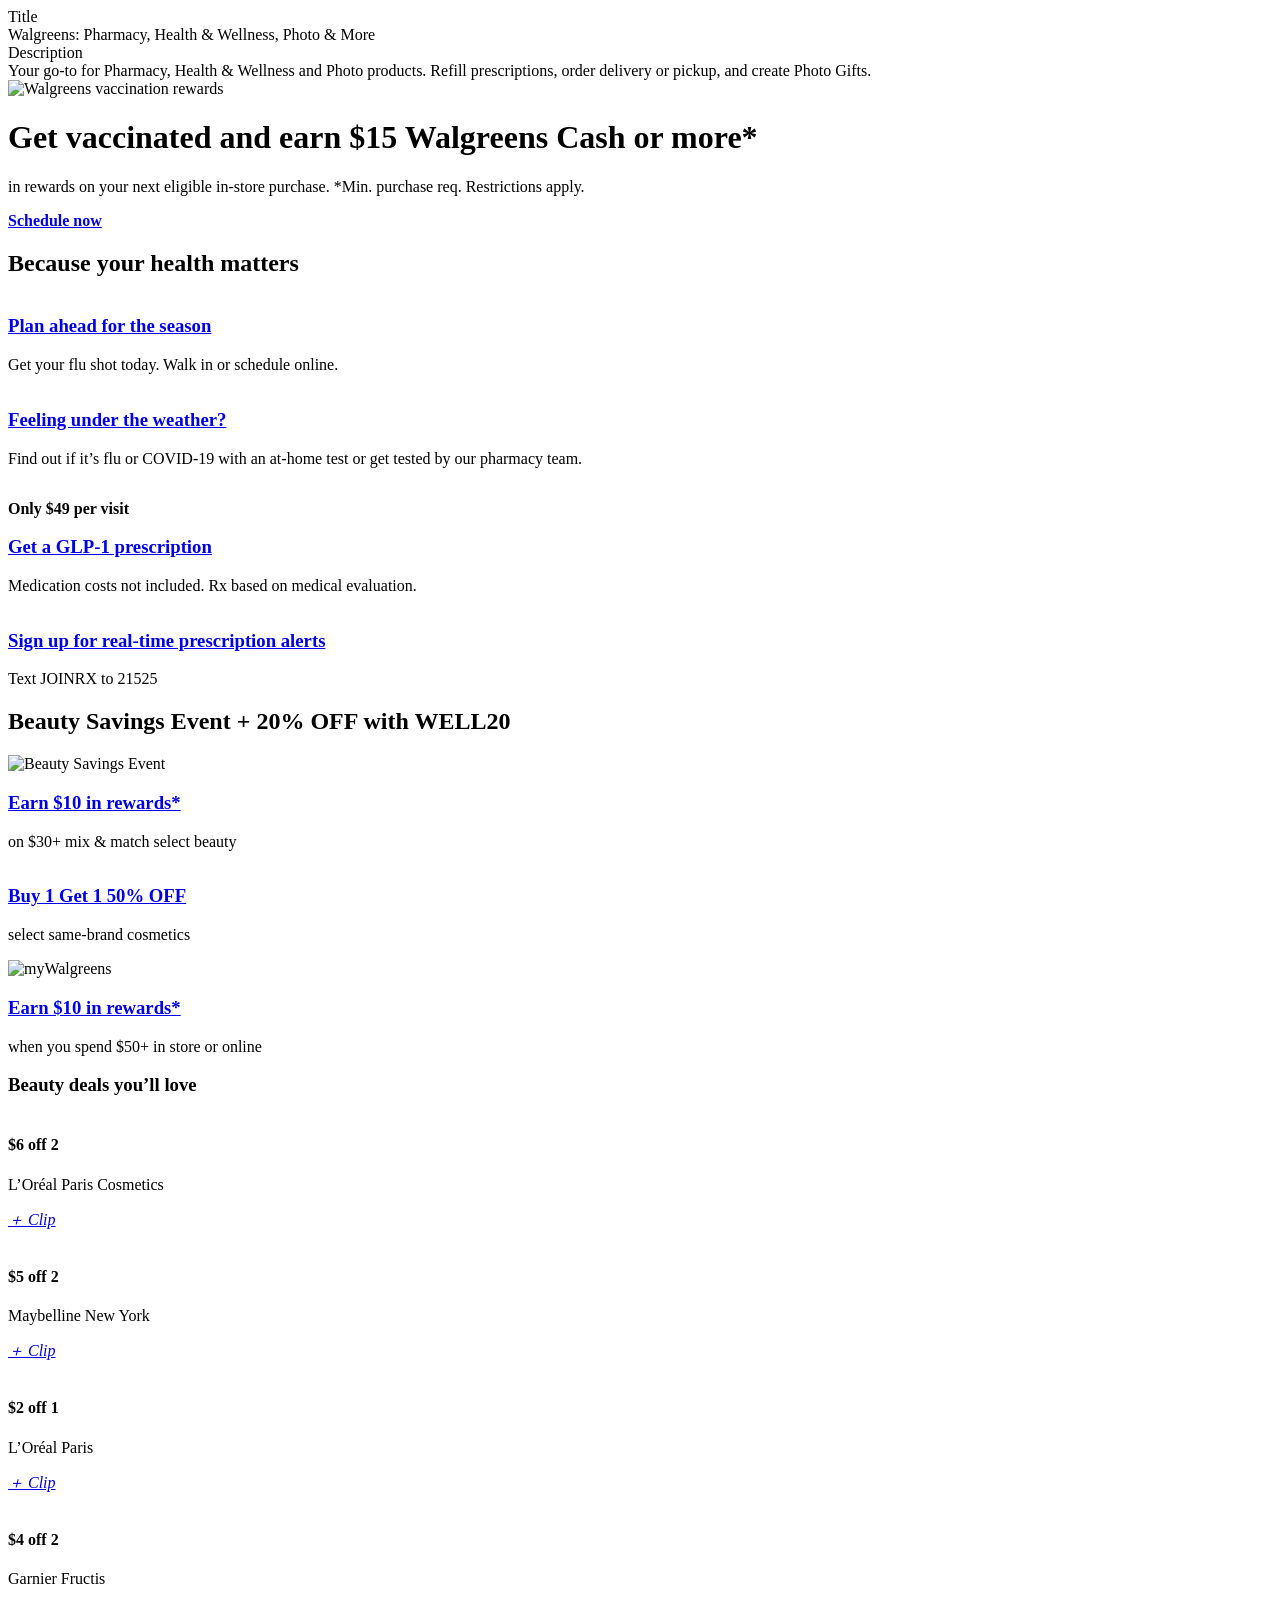
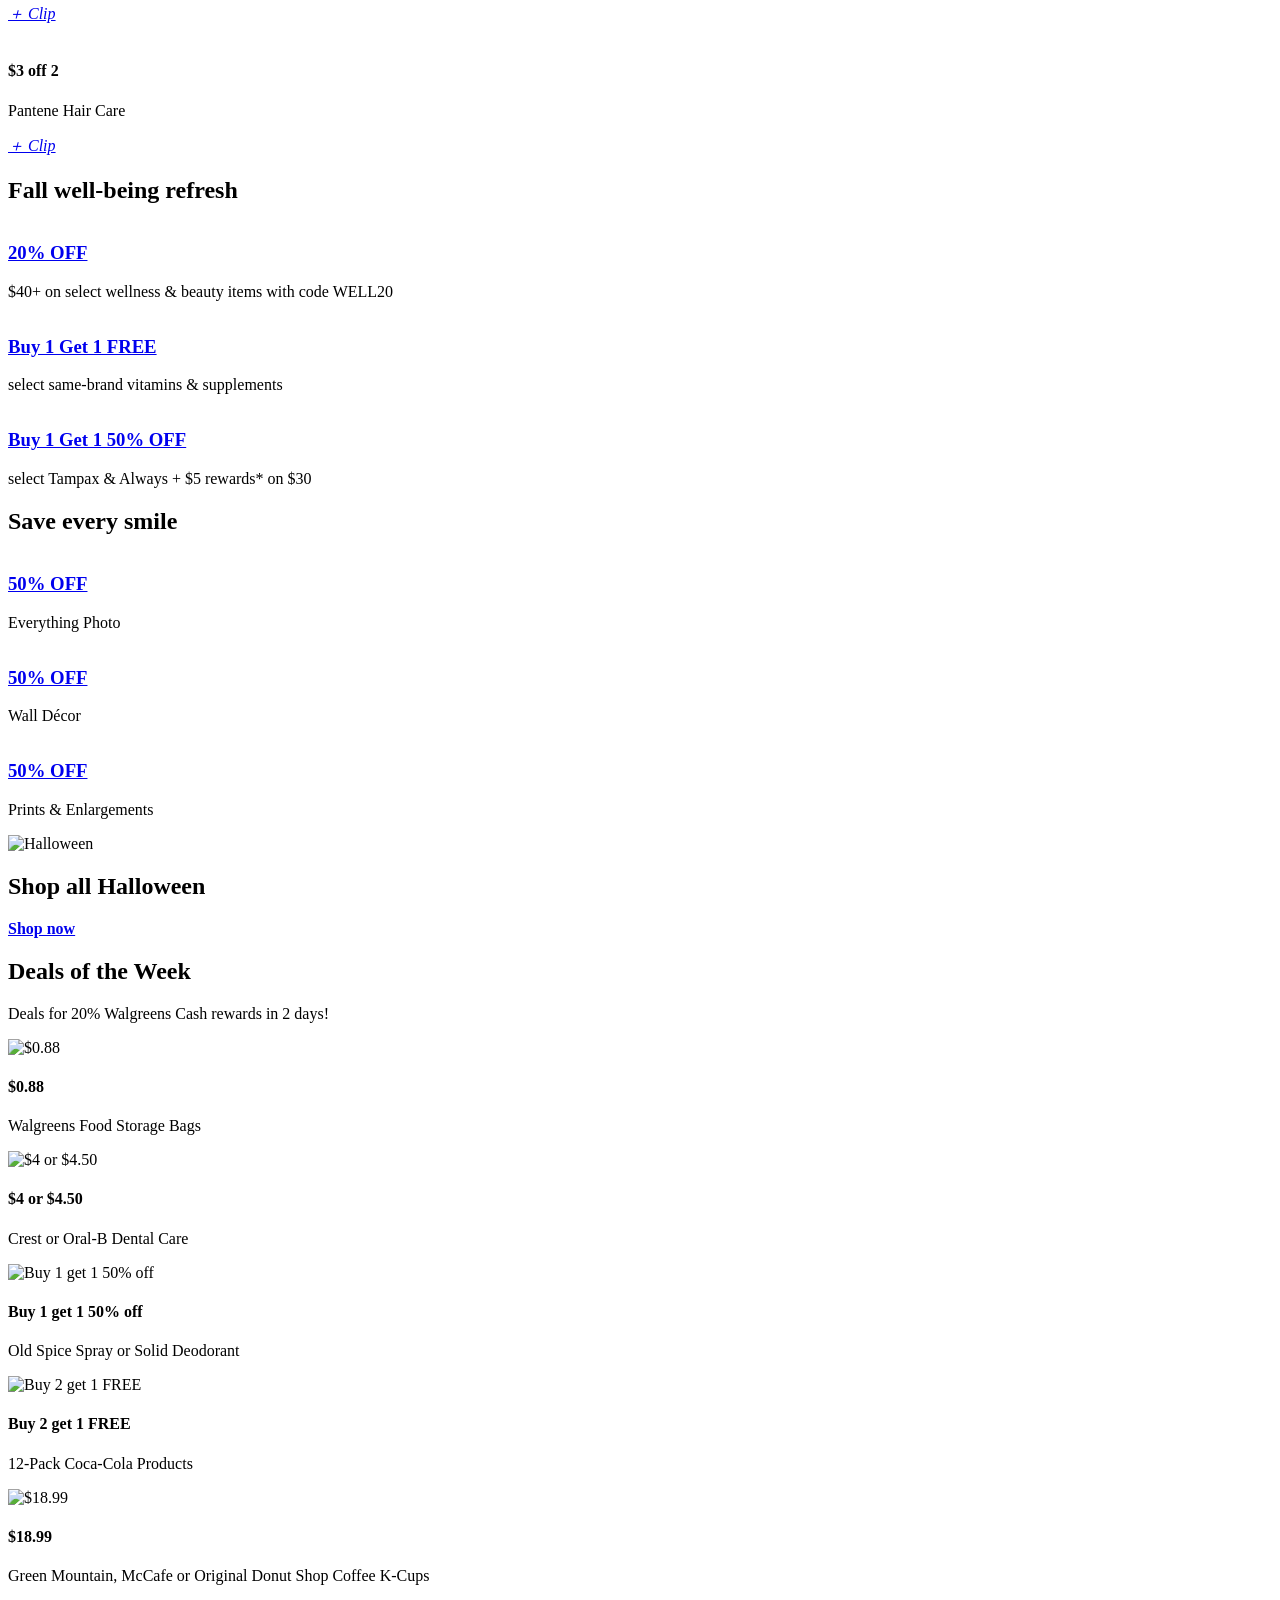
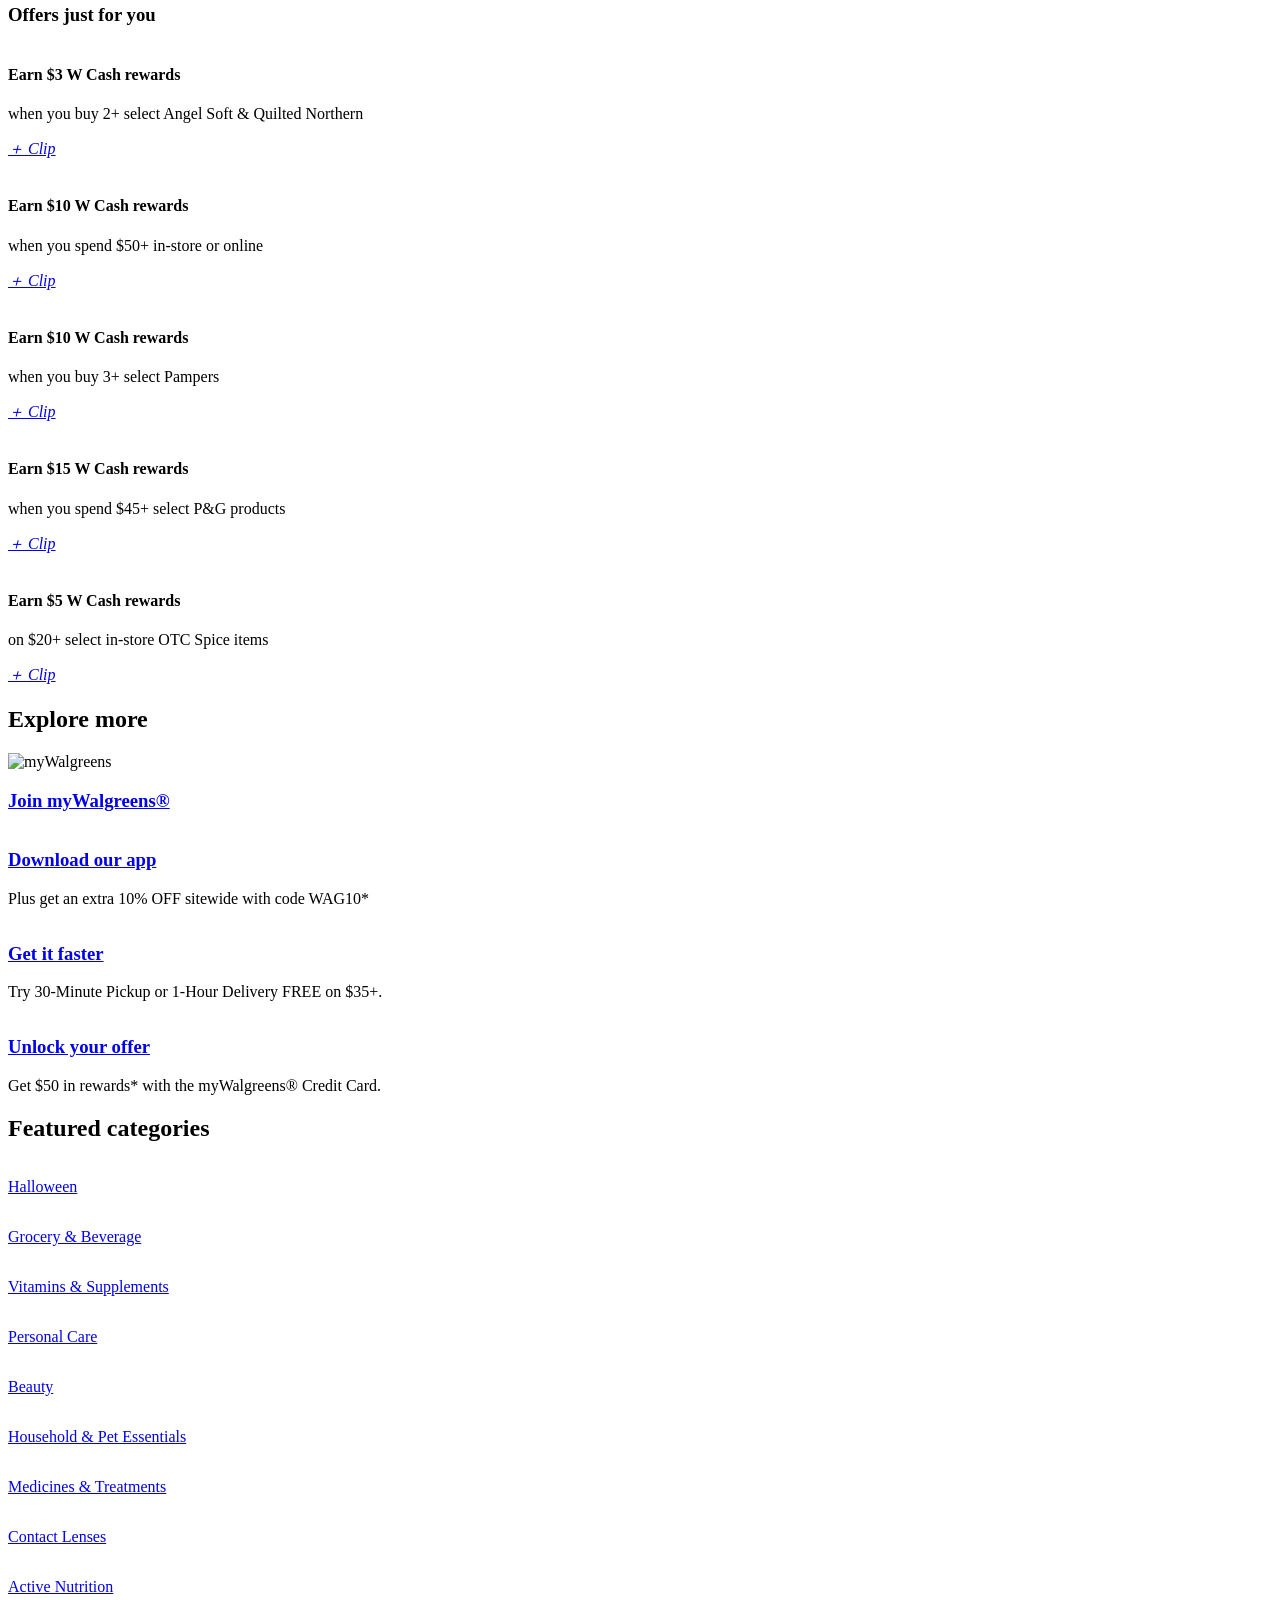
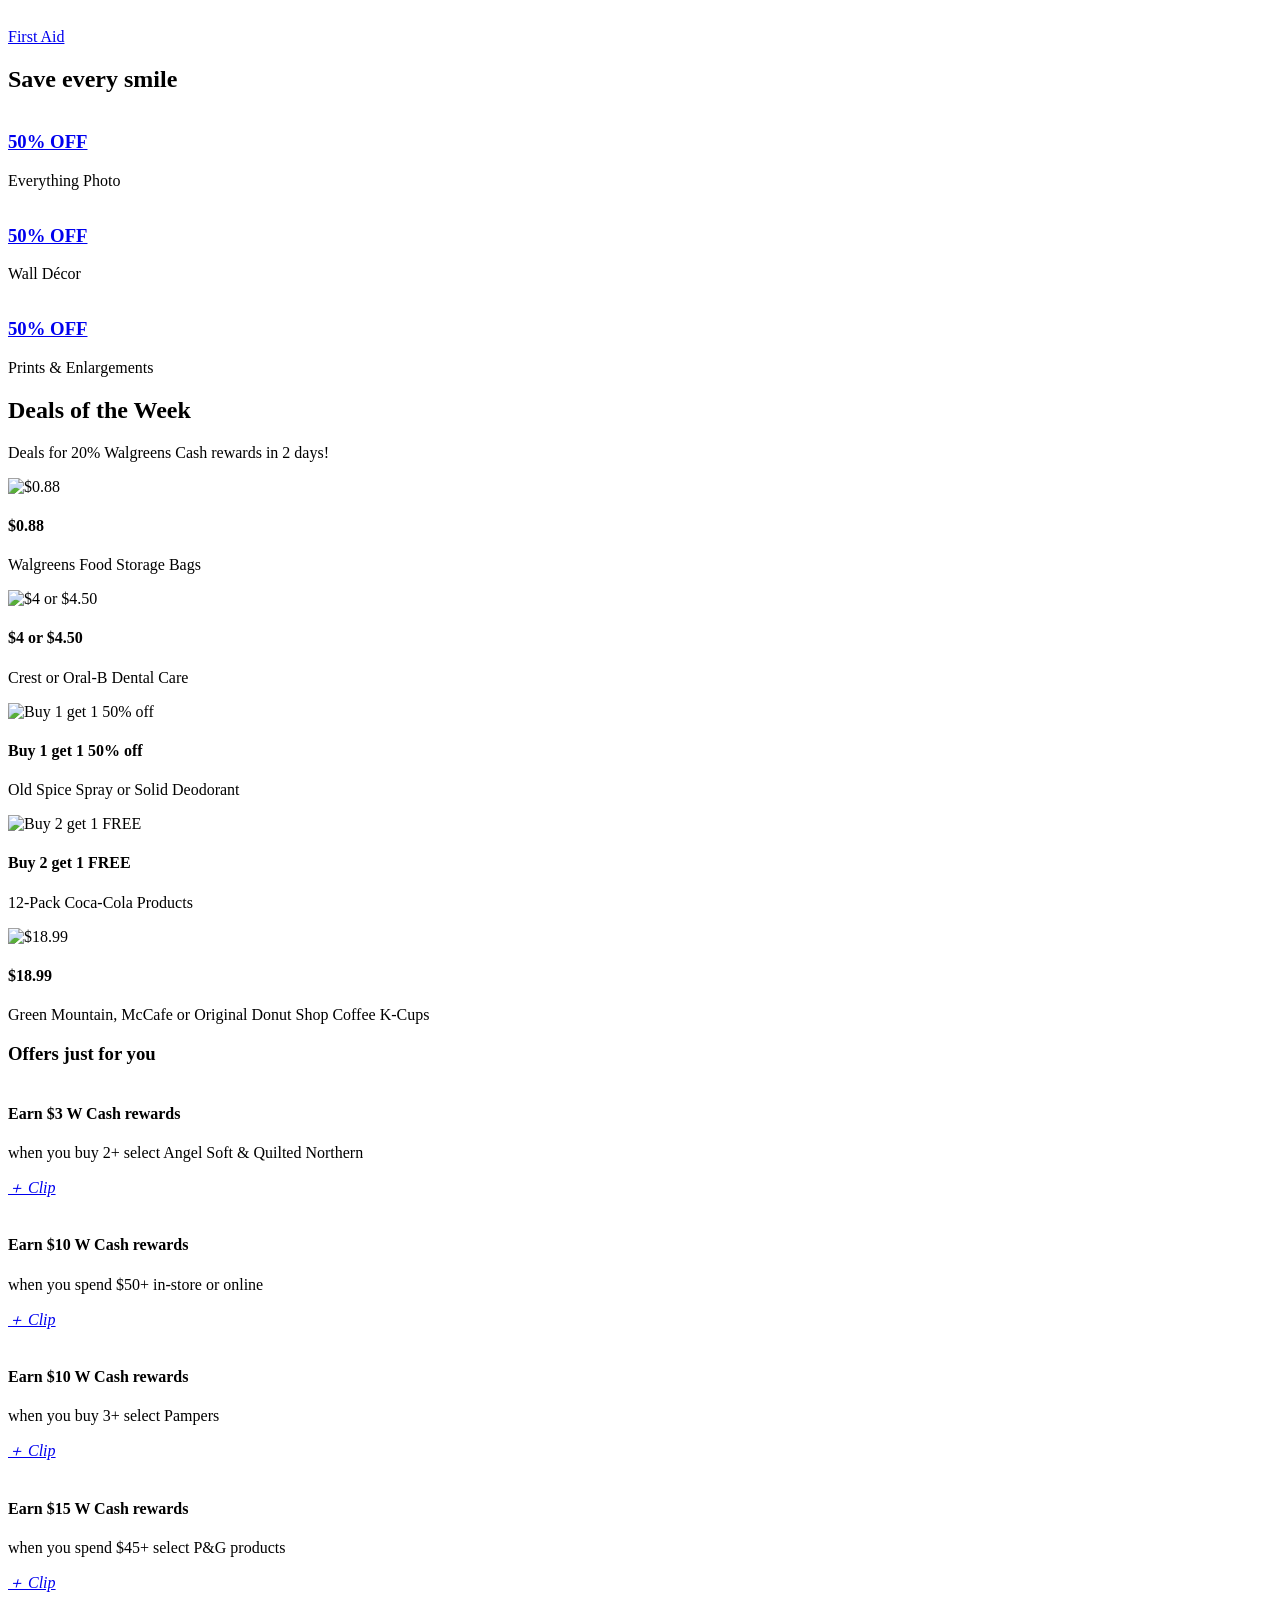
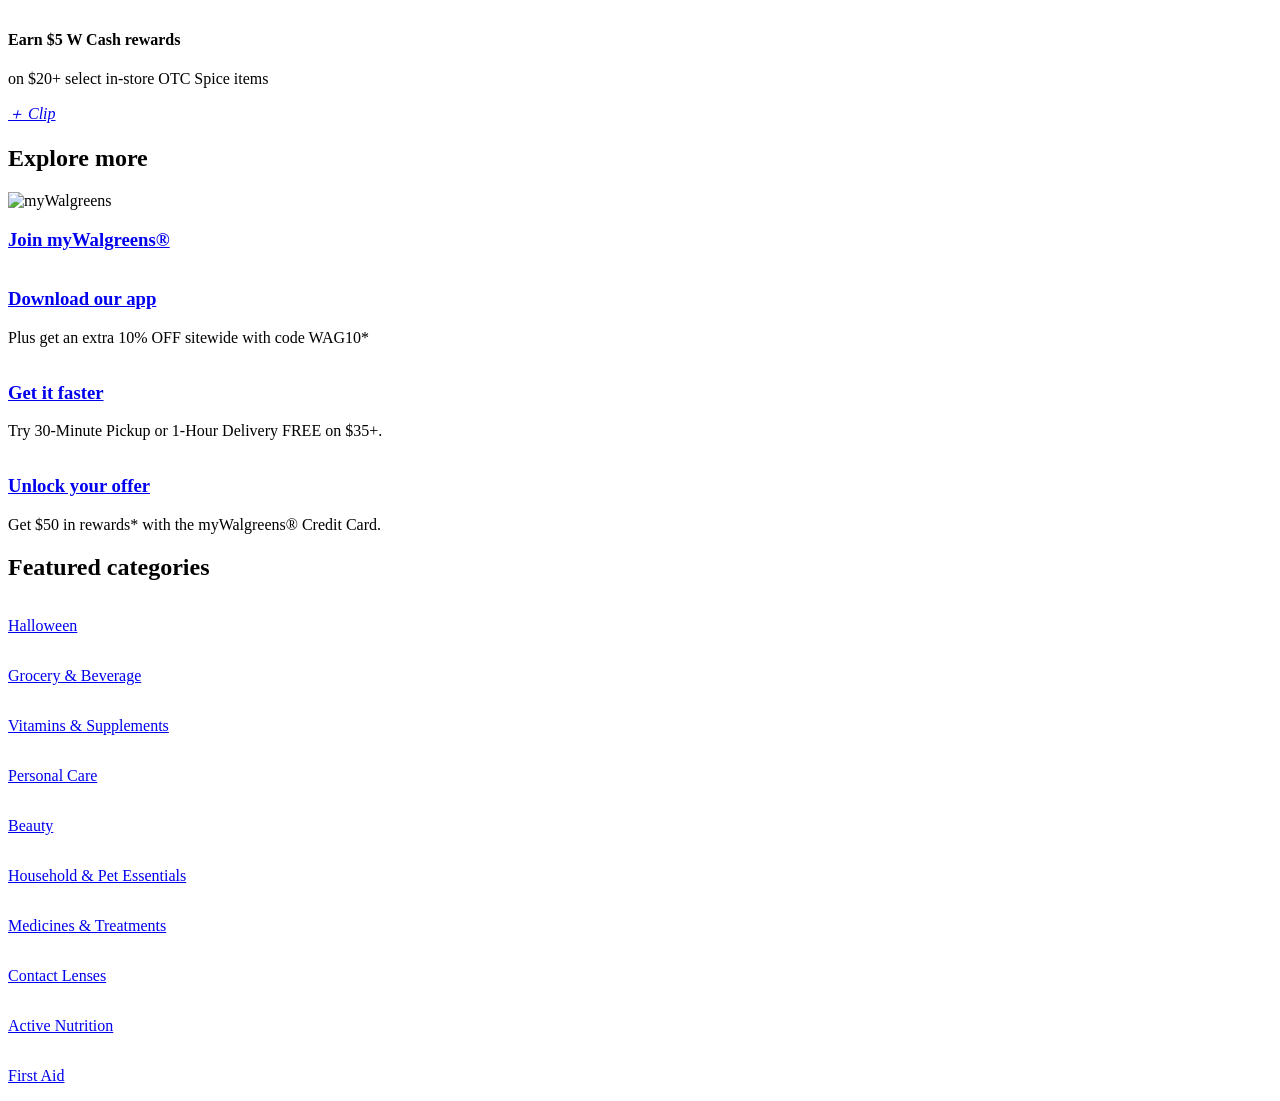
==== content/index.html @ ed449df2 "Build sanitized Walgreens EDS pilot Co-authored-by: Copilot <223556219+Copilot@users.noreply.github." ====
<body>
  <header></header>
  <main>
    <div>
      <div class="metadata">
        <div><div>Title</div><div>Walgreens: Pharmacy, Health &amp; Wellness, Photo &amp; More</div></div>
        <div><div>Description</div><div>Your go-to for Pharmacy, Health &amp; Wellness and Photo products. Refill prescriptions, order delivery or pickup, and create Photo Gifts.</div></div>
      </div>
    </div>
    <div>
      <div class="promo-banner">
        <div><div><img src="https://www.walgreens.com/content/dam/connectedassets/walgreens/us/en/homepage/image-renditions/20260823_HP_Vaccination_SlimInsetBanner.jpg" alt="Walgreens vaccination rewards"></div></div>
        <div><div><h1>Get vaccinated and earn $15 Walgreens Cash or more*</h1><p>in rewards on your next eligible in-store purchase. *Min. purchase req. Restrictions apply.</p><p><strong><a href="https://www.walgreens.com/findcare/schedule-vaccine">Schedule now</a></strong></p></div></div>
      </div>
    </div>
    <div>
      <h2>Because your health matters</h2>
      <div class="promo-cards">
        <div><div><img src="https://www.walgreens.com/content/dam/connectedassets/walgreens/us/en/homepage/image-renditions/20260830_HP_HealthModule_Image_Card1_4up.jpg" alt=""></div><div><h3><a href="https://www.walgreens.com/findcare/schedule-vaccine">Plan ahead for the season</a></h3><p>Get your flu shot today. Walk in or schedule online.</p></div></div>
        <div><div><img src="https://www.walgreens.com/content/dam/connectedassets/walgreens/us/en/homepage/image-renditions/20260830_HP_HealthModule_Image_Card2_4up.jpg" alt=""></div><div><h3><a href="https://www.walgreens.com/testandtreat/testing">Feeling under the weather?</a></h3><p>Find out if it’s flu or COVID-19 with an at-home test or get tested by our pharmacy team.</p></div></div>
        <div><div><img src="https://www.walgreens.com/content/dam/connectedassets/walgreens/us/en/homepage/image-renditions/20260830_HP_HealthModule_Image_Card3_4up.jpg" alt=""></div><div><p><strong>Only $49 per visit</strong></p><h3><a href="https://www.walgreens.com/topic/virtual-healthcare/weight-loss.jsp">Get a GLP-1 prescription</a></h3><p>Medication costs not included. Rx based on medical evaluation.</p></div></div>
        <div><div><img src="https://www.walgreens.com/content/dam/connectedassets/walgreens/us/en/homepage/image-renditions/20260830_HP_HealthModule_Image_Card4_4up.jpg" alt=""></div><div><h3><a href="https://www.walgreens.com/topic/pharmacy/text-alerts.jsp">Sign up for real-time prescription alerts</a></h3><p>Text JOINRX to 21525</p></div></div>
      </div>
    </div>
    <div class="deep">
      <h2>Beauty Savings Event + 20% OFF with WELL20</h2>
      <div class="promo-cards three">
        <div><div><img src="https://www.walgreens.com/content/dam/connectedassets/walgreens/us/en/homepage/image-renditions/20260908_HP_EnterpriseA_Image_Card1_AutoClip3up_Refresh.jpg" alt="Beauty Savings Event"></div><div><h3><a href="https://www.walgreens.com/store/c/productlist/N=20007726">Earn $10 in rewards*</a></h3><p>on $30+ mix &amp; match select beauty</p></div></div>
        <div><div><img src="https://www.walgreens.com/content/dam/connectedassets/walgreens/us/en/homepage/image-renditions/20260913_HP_EnterpriseA_Image_Card2_AutoClip3up.jpg" alt=""></div><div><h3><a href="https://www.walgreens.com/store/c/productlist/N=20007727">Buy 1 Get 1 50% OFF</a></h3><p>select same-brand cosmetics</p></div></div>
        <div><div><img src="https://www.walgreens.com/content/dam/connectedassets/walgreens/us/en/homepage/image-renditions/20260913_HP_EnterpriseA_Image_Card3_AutoClip3up.jpg" alt="myWalgreens"></div><div><h3><a href="https://www.walgreens.com/offers/offers.jsp?offerId=1000005385&amp;status=clip">Earn $10 in rewards*</a></h3><p>when you spend $50+ in store or online</p></div></div>
      </div>
      <h3>Beauty deals you’ll love</h3>
      <div class="product-rail">
        <div><div><img src="https://cdn.cpnscdn.com/static.coupons.com/ext/bussys/cpa/pod/26/241/6226241_897afcea-d107-42c0-a518-3e102fc4b4d7_high.jpg" alt=""></div><div><h4>$6 off 2</h4><p>L’Oréal Paris Cosmetics</p><p><em><a href="https://www.walgreens.com/store/c/productlist/N=20007726">＋ Clip</a></em></p></div></div>
        <div><div><img src="https://cdn.cpnscdn.com/static.coupons.com/ext/bussys/cpa/pod/19/671/6219671_690c1dd8-5deb-479c-afb6-797c16c3c8ef_high.jpg" alt=""></div><div><h4>$5 off 2</h4><p>Maybelline New York</p><p><em><a href="https://www.walgreens.com/store/c/productlist/N=20007726">＋ Clip</a></em></p></div></div>
        <div><div><img src="https://cdn.cpnscdn.com/static.coupons.com/ext/bussys/cpa/pod/19/991/6219991_99513232-27e5-4b68-91b7-82f9e5b1dc64_high.jpg" alt=""></div><div><h4>$2 off 1</h4><p>L’Oréal Paris</p><p><em><a href="https://www.walgreens.com/store/c/productlist/N=20007726">＋ Clip</a></em></p></div></div>
        <div><div><img src="https://cdn.cpnscdn.com/static.coupons.com/ext/bussys/cpa/pod/20/681/6220681_67bd5ec4-694c-4094-9551-3316ebeb2757_high.jpg" alt=""></div><div><h4>$4 off 2</h4><p>Garnier Fructis</p><p><em><a href="https://www.walgreens.com/store/c/productlist/N=20007726">＋ Clip</a></em></p></div></div>
        <div><div><img src="https://cdn.cpnscdn.com/static.coupons.com/ext/bussys/cpa/pod/22/361/6222361_fe2e3f74-aa20-45c5-87ed-4a68762178a0_high.jpg" alt=""></div><div><h4>$3 off 2</h4><p>Pantene Hair Care</p><p><em><a href="https://www.walgreens.com/store/c/productlist/N=20007726">＋ Clip</a></em></p></div></div>
      </div>
    </div>
    <div>
      <h2>Fall well-being refresh</h2>
      <div class="promo-cards three">
        <div><div><img src="https://www.walgreens.com/content/dam/connectedassets/walgreens/us/en/homepage/image-renditions/20260913_HP_EnterpriseB_Image_Card1_3up.jpg" alt=""></div><div><h3><a href="https://www.walgreens.com/store/c/productlist/N=20007519">20% OFF</a></h3><p>$40+ on select wellness &amp; beauty items with code WELL20</p></div></div>
        <div><div><img src="https://www.walgreens.com/content/dam/connectedassets/walgreens/us/en/homepage/image-renditions/20260913_HP_EnterpriseB_Image_Card2_3up.jpg" alt=""></div><div><h3><a href="https://www.walgreens.com/store/c/productlist/N=20007723">Buy 1 Get 1 FREE</a></h3><p>select same-brand vitamins &amp; supplements</p></div></div>
        <div><div><img src="https://www.walgreens.com/content/dam/connectedassets/walgreens/us/en/homepage/image-renditions/20260913_HP_EnterpriseB_Image_Card3_3up.jpg" alt=""></div><div><h3><a href="https://www.walgreens.com/store/c/productlist/N=360515-656-823">Buy 1 Get 1 50% OFF</a></h3><p>select Tampax &amp; Always + $5 rewards* on $30</p></div></div>
      </div>
    </div>
    <div class="compact">
      <h2>Save every smile</h2>
      <div class="promo-cards three photo">
        <div><div><img src="https://www.walgreens.com/content/dam/connectedassets/walgreens/us/en/homepage/image-renditions/20260913_HP_Photo_Image_Card1_3up.jpg" alt=""></div><div><h3><a href="https://photo.walgreens.com/store/home">50% OFF</a></h3><p>Everything Photo</p></div></div>
        <div><div><img src="https://www.walgreens.com/content/dam/connectedassets/walgreens/us/en/homepage/image-renditions/20260913_HP_Photo_Image_Card2_3up.jpg" alt=""></div><div><h3><a href="https://photo.walgreens.com/store/wall-decor">50% OFF</a></h3><p>Wall Décor</p></div></div>
        <div><div><img src="https://www.walgreens.com/content/dam/connectedassets/walgreens/us/en/homepage/image-renditions/20260913_HP_Photo_Image_Card3_3up.jpg" alt=""></div><div><h3><a href="https://photo.walgreens.com/store/prints">50% OFF</a></h3><p>Prints &amp; Enlargements</p></div></div>
      </div>
    </div>
    <div class="compact">
      <div class="promo-banner halloween">
        <div><div><img src="https://www.walgreens.com/content/dam/connectedassets/walgreens/us/en/homepage/image-renditions/20260830_HP_Halloween_Image_SlimBanner.jpg" alt="Halloween"></div></div>
        <div><div><h2>Shop all Halloween</h2><p><strong><a href="https://www.walgreens.com/store/c/productlist/N=20001182/1/ShopAll=20001182">Shop now</a></strong></p></div></div>
      </div>
    </div>
    <div>
      <h2>Deals of the Week</h2>
      <p>Deals for 20% Walgreens Cash rewards in 2 days!</p>
      <div class="product-rail">
        <div><div><img src="https://wag-images-prod.przone.net/83a8f217-a180-4f34-acc0-51709f2ff862/M_807494_563344.png?v=23832" alt="$0.88"></div><div><h4>$0.88</h4><p>Walgreens Food Storage Bags</p></div></div>
        <div><div><img src="https://wag-images-prod.przone.net/83a8f217-a180-4f34-acc0-51709f2ff862/M_497634_978888_420129.png?v=71951" alt="$4 or $4.50"></div><div><h4>$4 or $4.50</h4><p>Crest or Oral-B Dental Care</p></div></div>
        <div><div><img src="https://wag-images-prod.przone.net/83a8f217-a180-4f34-acc0-51709f2ff862/M_691725_412988.png?v=98787" alt="Buy 1 get 1 50% off"></div><div><h4>Buy 1 get 1 50% off</h4><p>Old Spice Spray or Solid Deodorant</p></div></div>
        <div><div><img src="https://wag-images-prod.przone.net/83a8f217-a180-4f34-acc0-51709f2ff862/M_113618_757649_196298.png?v=49884" alt="Buy 2 get 1 FREE"></div><div><h4>Buy 2 get 1 FREE</h4><p>12-Pack Coca-Cola Products</p></div></div>
        <div><div><img src="https://wag-images-prod.przone.net/wagomslores/w1187353.png" alt="$18.99"></div><div><h4>$18.99</h4><p>Green Mountain, McCafe or Original Donut Shop Coffee K-Cups</p></div></div>
      </div>
    </div>
    <div>
      <h3>Offers just for you</h3>
      <div class="product-rail">
        <div><div><img src="https://www.walgreens.com/images/adaptive/optin/1000005390.jpg" alt=""></div><div><h4>Earn $3 W Cash rewards</h4><p>when you buy 2+ select Angel Soft &amp; Quilted Northern</p><p><em><a href="https://www.walgreens.com/offers/offers.jsp">＋ Clip</a></em></p></div></div>
        <div><div><img src="https://www.walgreens.com/images/adaptive/optin/1000005385.jpg" alt=""></div><div><h4>Earn $10 W Cash rewards</h4><p>when you spend $50+ in-store or online</p><p><em><a href="https://www.walgreens.com/offers/offers.jsp">＋ Clip</a></em></p></div></div>
        <div><div><img src="https://www.walgreens.com/images/adaptive/optin/1000005387.jpg" alt=""></div><div><h4>Earn $10 W Cash rewards</h4><p>when you buy 3+ select Pampers</p><p><em><a href="https://www.walgreens.com/offers/offers.jsp">＋ Clip</a></em></p></div></div>
        <div><div><img src="https://www.walgreens.com/images/adaptive/optin/1000005389.jpg" alt=""></div><div><h4>Earn $15 W Cash rewards</h4><p>when you spend $45+ select P&amp;G products</p><p><em><a href="https://www.walgreens.com/offers/offers.jsp">＋ Clip</a></em></p></div></div>
        <div><div><img src="https://www.walgreens.com/images/adaptive/optin/1000005386.jpg" alt=""></div><div><h4>Earn $5 W Cash rewards</h4><p>on $20+ select in-store OTC Spice items</p><p><em><a href="https://www.walgreens.com/offers/offers.jsp">＋ Clip</a></em></p></div></div>
      </div>
    </div>
    <div>
      <h2>Explore more</h2>
      <div class="promo-cards">
        <div><div><img src="https://www.walgreens.com/images/adaptive/sp/logo-mywag.png" alt="myWalgreens"></div><div><h3><a href="https://www.walgreens.com/topic/promotion/mywalgreens.jsp">Join myWalgreens®</a></h3></div></div>
        <div><div><img src="https://www.walgreens.com/content/dam/connectedassets/walgreens/us/en/homepage/images/20250803_HP_Tertiary_Image_Card_2.jpg" alt=""></div><div><h3><a href="https://www.walgreens.com/promotion/walgreens-app">Download our app</a></h3><p>Plus get an extra 10% OFF sitewide with code WAG10*</p></div></div>
        <div><div><img src="https://www.walgreens.com/content/dam/connectedassets/walgreens/us/en/homepage/images/20250907_HP_Tertiary_Image_Card_3_3up.jpg" alt=""></div><div><h3><a href="https://www.walgreens.com/store-services/same-day-delivery">Get it faster</a></h3><p>Try 30-Minute Pickup or 1-Hour Delivery FREE on $35+.</p></div></div>
        <div><div><img src="https://www.walgreens.com/content/dam/connectedassets/walgreens/us/en/homepage/images/20250803_HP_Tertiary_Image_Card_4_Targeted.jpg" alt=""></div><div><h3><a href="https://www.walgreens.com/mywalgreens/cards/credit.jsp">Unlock your offer</a></h3><p>Get $50 in rewards* with the myWalgreens® Credit Card.</p></div></div>
      </div>
    </div>
    <div>
      <h2>Featured categories</h2>
      <div class="category-grid">
        <div><div><img src="https://www.walgreens.com/content/dam/connectedassets/walgreens/us/en/homepage/images/20260906_HP_FeaturedCategories_GroupIcon_Category1_Halloween.jpg" alt=""></div><div><p><a href="https://www.walgreens.com/store/c/productlist/N=20001182">Halloween</a></p></div></div>
        <div><div><img src="https://www.walgreens.com/content/dam/connectedassets/walgreens/us/en/homepage/images/20251228_HP_FeaturedCategories_GroupIcon_Category_2.jpg" alt=""></div><div><p><a href="https://www.walgreens.com/store/c/grocery-and-beverages/ID=359451-tier1">Grocery &amp; Beverage</a></p></div></div>
        <div><div><img src="https://www.walgreens.com/content/dam/connectedassets/walgreens/us/en/homepage/images/20251228_HP_FeaturedCategories_GroupIcon_Category_3.jpg" alt=""></div><div><p><a href="https://www.walgreens.com/store/c/vitamins-and-supplements/ID=359441-tier1">Vitamins &amp; Supplements</a></p></div></div>
        <div><div><img src="https://www.walgreens.com/content/dam/connectedassets/walgreens/us/en/homepage/images/20251228_HP_FeaturedCategories_GroupIcon_Category_4.jpg" alt=""></div><div><p><a href="https://www.walgreens.com/store/c/personal-care/ID=359436-tier1">Personal Care</a></p></div></div>
        <div><div><img src="https://www.walgreens.com/content/dam/connectedassets/walgreens/us/en/homepage/images/20251228_HP_FeaturedCategories_GroupIcon_Category_5.jpg" alt=""></div><div><p><a href="https://www.walgreens.com/store/c/beauty-products/ID=359434-tier1">Beauty</a></p></div></div>
        <div><div><img src="https://www.walgreens.com/content/dam/connectedassets/walgreens/us/en/homepage/images/20251228_HP_FeaturedCategories_GroupIcon_Category_6.jpg" alt=""></div><div><p><a href="https://www.walgreens.com/store/c/household-and-pet-essentials/ID=20000910-tier1">Household &amp; Pet Essentials</a></p></div></div>
        <div><div><img src="https://www.walgreens.com/content/dam/connectedassets/walgreens/us/en/homepage/images/20251228_HP_FeaturedCategories_GroupIcon_Category_7.jpg" alt=""></div><div><p><a href="https://www.walgreens.com/store/c/productlist/N=359438">Medicines &amp; Treatments</a></p></div></div>
        <div><div><img src="https://www.walgreens.com/content/dam/connectedassets/walgreens/us/en/homepage/images/20251228_HP_FeaturedCategories_GroupIcon_Category_8.jpg" alt=""></div><div><p><a href="https://www.walgreens.com/store/c/contact-lenses/ID=359432-tier2clense">Contact Lenses</a></p></div></div>
        <div><div><img src="https://www.walgreens.com/content/dam/connectedassets/walgreens/us/en/homepage/images/20251228_HP_FeaturedCategories_GroupIcon_Category_9.jpg" alt=""></div><div><p><a href="https://www.walgreens.com/store/c/productlist/N=359447">Active Nutrition</a></p></div></div>
        <div><div><img src="https://www.walgreens.com/content/dam/connectedassets/walgreens/us/en/homepage/images/20251228_HP_FeaturedCategories_GroupIcon_Category_10.jpg" alt=""></div><div><p><a href="https://www.walgreens.com/store/c/productlist/N=360533">First Aid</a></p></div></div>
      </div>
    </div>
  </main>
  <footer></footer>
</body>
    <div class="compact">
      <h2>Save every smile</h2>
      <div class="promo-cards three photo">
        <div><div><img src="https://www.walgreens.com/content/dam/connectedassets/walgreens/us/en/homepage/image-renditions/20260913_HP_Photo_Image_Card1_3up.jpg" alt=""></div><div><h3><a href="https://photo.walgreens.com/store/home">50% OFF</a></h3><p>Everything Photo</p></div></div>
        <div><div><img src="https://www.walgreens.com/content/dam/connectedassets/walgreens/us/en/homepage/image-renditions/20260913_HP_Photo_Image_Card2_3up.jpg" alt=""></div><div><h3><a href="https://photo.walgreens.com/store/wall-decor">50% OFF</a></h3><p>Wall Décor</p></div></div>
        <div><div><img src="https://www.walgreens.com/content/dam/connectedassets/walgreens/us/en/homepage/image-renditions/20260913_HP_Photo_Image_Card3_3up.jpg" alt=""></div><div><h3><a href="https://photo.walgreens.com/store/prints">50% OFF</a></h3><p>Prints &amp; Enlargements</p></div></div>
      </div>
    </div>
    <div>
      <h2>Deals of the Week</h2>
      <p>Deals for 20% Walgreens Cash rewards in 2 days!</p>
      <div class="product-rail">
        <div><div><img src="https://wag-images-prod.przone.net/83a8f217-a180-4f34-acc0-51709f2ff862/M_807494_563344.png?v=23832" alt="$0.88"></div><div><h4>$0.88</h4><p>Walgreens Food Storage Bags</p></div></div>
        <div><div><img src="https://wag-images-prod.przone.net/83a8f217-a180-4f34-acc0-51709f2ff862/M_497634_978888_420129.png?v=71951" alt="$4 or $4.50"></div><div><h4>$4 or $4.50</h4><p>Crest or Oral-B Dental Care</p></div></div>
        <div><div><img src="https://wag-images-prod.przone.net/83a8f217-a180-4f34-acc0-51709f2ff862/M_691725_412988.png?v=98787" alt="Buy 1 get 1 50% off"></div><div><h4>Buy 1 get 1 50% off</h4><p>Old Spice Spray or Solid Deodorant</p></div></div>
        <div><div><img src="https://wag-images-prod.przone.net/83a8f217-a180-4f34-acc0-51709f2ff862/M_113618_757649_196298.png?v=49884" alt="Buy 2 get 1 FREE"></div><div><h4>Buy 2 get 1 FREE</h4><p>12-Pack Coca-Cola Products</p></div></div>
        <div><div><img src="https://wag-images-prod.przone.net/wagomslores/w1187353.png" alt="$18.99"></div><div><h4>$18.99</h4><p>Green Mountain, McCafe or Original Donut Shop Coffee K-Cups</p></div></div>
      </div>
    </div>
    <div>
      <h3>Offers just for you</h3>
      <div class="product-rail">
        <div><div><img src="https://www.walgreens.com/images/adaptive/optin/1000005390.jpg" alt=""></div><div><h4>Earn $3 W Cash rewards</h4><p>when you buy 2+ select Angel Soft &amp; Quilted Northern</p><p><em><a href="https://www.walgreens.com/offers/offers.jsp">＋ Clip</a></em></p></div></div>
        <div><div><img src="https://www.walgreens.com/images/adaptive/optin/1000005385.jpg" alt=""></div><div><h4>Earn $10 W Cash rewards</h4><p>when you spend $50+ in-store or online</p><p><em><a href="https://www.walgreens.com/offers/offers.jsp">＋ Clip</a></em></p></div></div>
        <div><div><img src="https://www.walgreens.com/images/adaptive/optin/1000005387.jpg" alt=""></div><div><h4>Earn $10 W Cash rewards</h4><p>when you buy 3+ select Pampers</p><p><em><a href="https://www.walgreens.com/offers/offers.jsp">＋ Clip</a></em></p></div></div>
        <div><div><img src="https://www.walgreens.com/images/adaptive/optin/1000005389.jpg" alt=""></div><div><h4>Earn $15 W Cash rewards</h4><p>when you spend $45+ select P&amp;G products</p><p><em><a href="https://www.walgreens.com/offers/offers.jsp">＋ Clip</a></em></p></div></div>
        <div><div><img src="https://www.walgreens.com/images/adaptive/optin/1000005386.jpg" alt=""></div><div><h4>Earn $5 W Cash rewards</h4><p>on $20+ select in-store OTC Spice items</p><p><em><a href="https://www.walgreens.com/offers/offers.jsp">＋ Clip</a></em></p></div></div>
      </div>
    </div>
    <div>
      <h2>Explore more</h2>
      <div class="promo-cards">
        <div><div><img src="https://www.walgreens.com/images/adaptive/sp/logo-mywag.png" alt="myWalgreens"></div><div><h3><a href="https://www.walgreens.com/topic/promotion/mywalgreens.jsp">Join myWalgreens®</a></h3></div></div>
        <div><div><img src="https://www.walgreens.com/content/dam/connectedassets/walgreens/us/en/homepage/images/20250803_HP_Tertiary_Image_Card_2.jpg" alt=""></div><div><h3><a href="https://www.walgreens.com/promotion/walgreens-app">Download our app</a></h3><p>Plus get an extra 10% OFF sitewide with code WAG10*</p></div></div>
        <div><div><img src="https://www.walgreens.com/content/dam/connectedassets/walgreens/us/en/homepage/images/20250907_HP_Tertiary_Image_Card_3_3up.jpg" alt=""></div><div><h3><a href="https://www.walgreens.com/store-services/same-day-delivery">Get it faster</a></h3><p>Try 30-Minute Pickup or 1-Hour Delivery FREE on $35+.</p></div></div>
        <div><div><img src="https://www.walgreens.com/content/dam/connectedassets/walgreens/us/en/homepage/images/20250803_HP_Tertiary_Image_Card_4_Targeted.jpg" alt=""></div><div><h3><a href="https://www.walgreens.com/mywalgreens/cards/credit.jsp">Unlock your offer</a></h3><p>Get $50 in rewards* with the myWalgreens® Credit Card.</p></div></div>
      </div>
    </div>
    <div>
      <h2>Featured categories</h2>
      <div class="category-grid">
        <div><div><img src="https://www.walgreens.com/content/dam/connectedassets/walgreens/us/en/homepage/images/20260906_HP_FeaturedCategories_GroupIcon_Category1_Halloween.jpg" alt=""></div><div><p><a href="https://www.walgreens.com/store/c/productlist/N=20001182">Halloween</a></p></div></div>
        <div><div><img src="https://www.walgreens.com/content/dam/connectedassets/walgreens/us/en/homepage/images/20251228_HP_FeaturedCategories_GroupIcon_Category_2.jpg" alt=""></div><div><p><a href="https://www.walgreens.com/store/c/grocery-and-beverages/ID=359451-tier1">Grocery &amp; Beverage</a></p></div></div>
        <div><div><img src="https://www.walgreens.com/content/dam/connectedassets/walgreens/us/en/homepage/images/20251228_HP_FeaturedCategories_GroupIcon_Category_3.jpg" alt=""></div><div><p><a href="https://www.walgreens.com/store/c/vitamins-and-supplements/ID=359441-tier1">Vitamins &amp; Supplements</a></p></div></div>
        <div><div><img src="https://www.walgreens.com/content/dam/connectedassets/walgreens/us/en/homepage/images/20251228_HP_FeaturedCategories_GroupIcon_Category_4.jpg" alt=""></div><div><p><a href="https://www.walgreens.com/store/c/personal-care/ID=359436-tier1">Personal Care</a></p></div></div>
        <div><div><img src="https://www.walgreens.com/content/dam/connectedassets/walgreens/us/en/homepage/images/20251228_HP_FeaturedCategories_GroupIcon_Category_5.jpg" alt=""></div><div><p><a href="https://www.walgreens.com/store/c/beauty-products/ID=359434-tier1">Beauty</a></p></div></div>
        <div><div><img src="https://www.walgreens.com/content/dam/connectedassets/walgreens/us/en/homepage/images/20251228_HP_FeaturedCategories_GroupIcon_Category_6.jpg" alt=""></div><div><p><a href="https://www.walgreens.com/store/c/household-and-pet-essentials/ID=20000910-tier1">Household &amp; Pet Essentials</a></p></div></div>
        <div><div><img src="https://www.walgreens.com/content/dam/connectedassets/walgreens/us/en/homepage/images/20251228_HP_FeaturedCategories_GroupIcon_Category_7.jpg" alt=""></div><div><p><a href="https://www.walgreens.com/store/c/productlist/N=359438">Medicines &amp; Treatments</a></p></div></div>
        <div><div><img src="https://www.walgreens.com/content/dam/connectedassets/walgreens/us/en/homepage/images/20251228_HP_FeaturedCategories_GroupIcon_Category_8.jpg" alt=""></div><div><p><a href="https://www.walgreens.com/store/c/contact-lenses/ID=359432-tier2clense">Contact Lenses</a></p></div></div>
        <div><div><img src="https://www.walgreens.com/content/dam/connectedassets/walgreens/us/en/homepage/images/20251228_HP_FeaturedCategories_GroupIcon_Category_9.jpg" alt=""></div><div><p><a href="https://www.walgreens.com/store/c/productlist/N=359447">Active Nutrition</a></p></div></div>
        <div><div><img src="https://www.walgreens.com/content/dam/connectedassets/walgreens/us/en/homepage/images/20251228_HP_FeaturedCategories_GroupIcon_Category_10.jpg" alt=""></div><div><p><a href="https://www.walgreens.com/store/c/productlist/N=360533">First Aid</a></p></div></div>
      </div>
    </div>
  </main>
  <footer></footer>
</body>
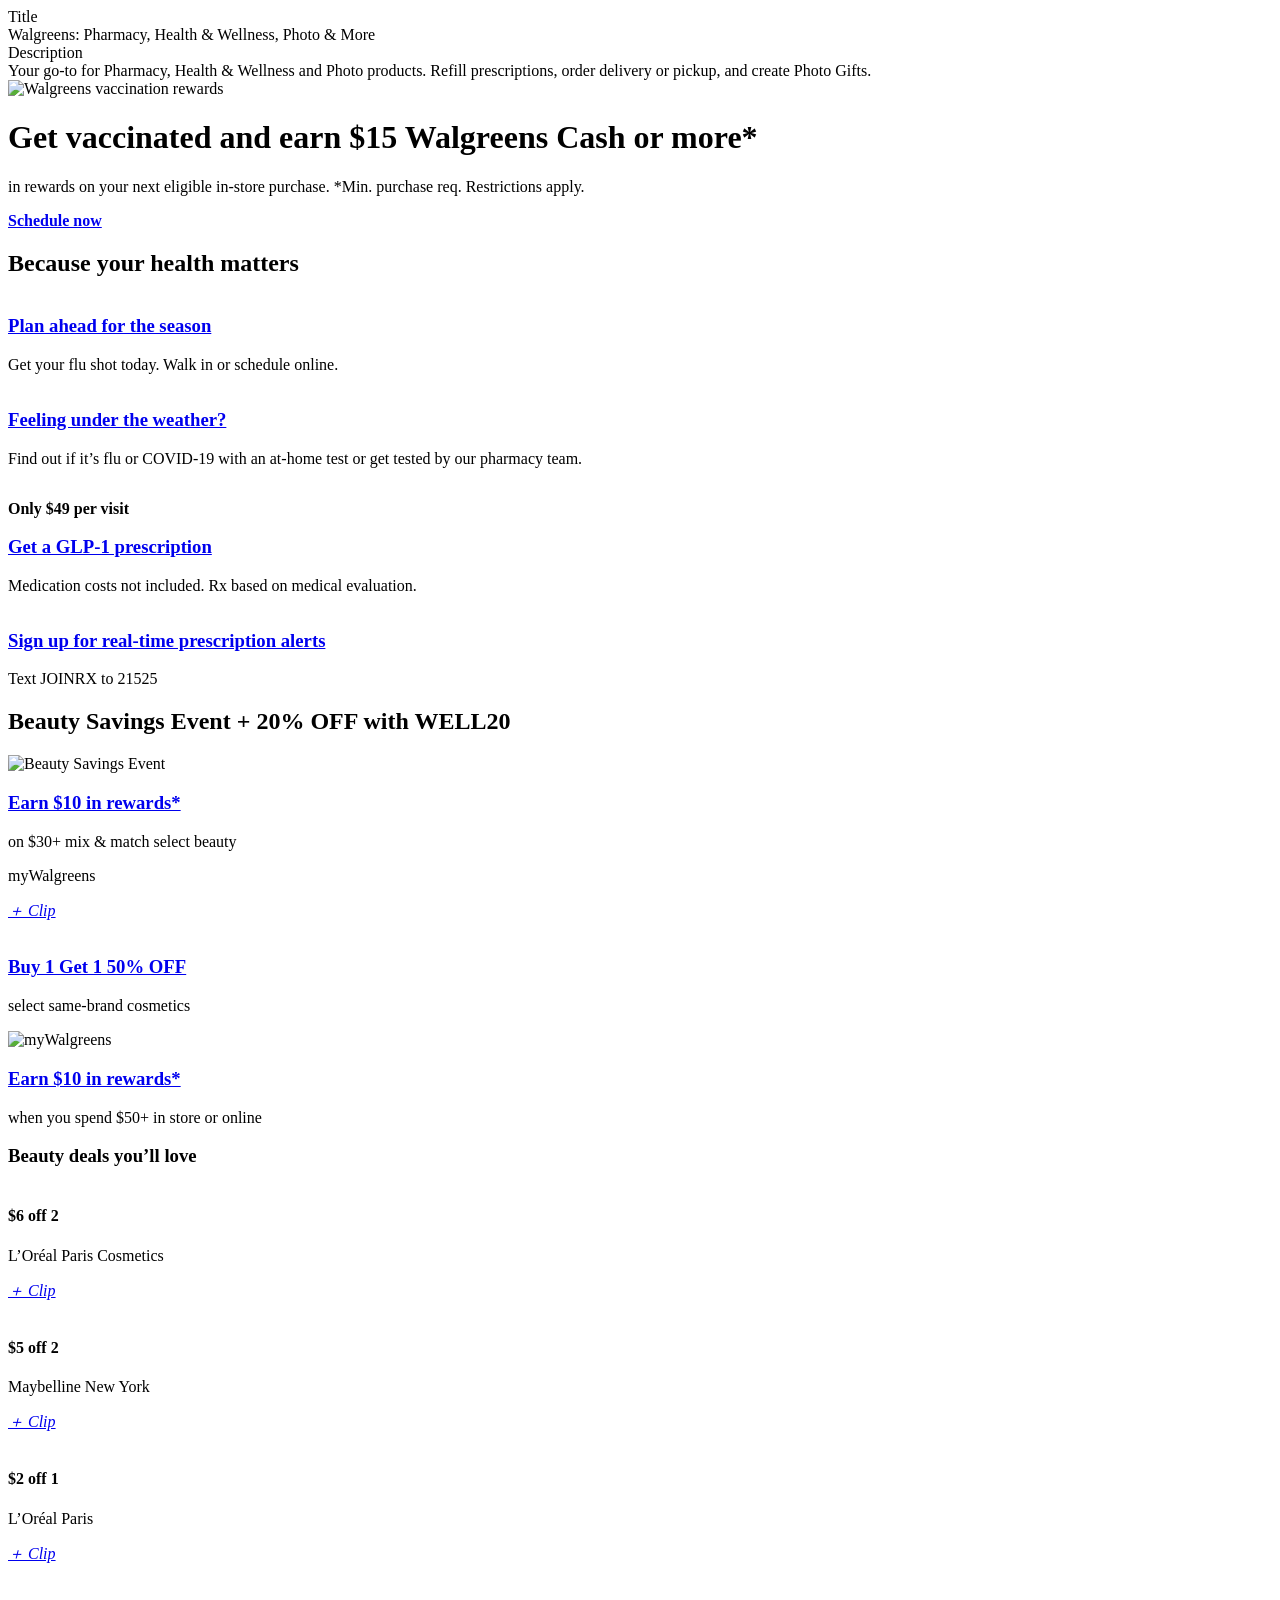
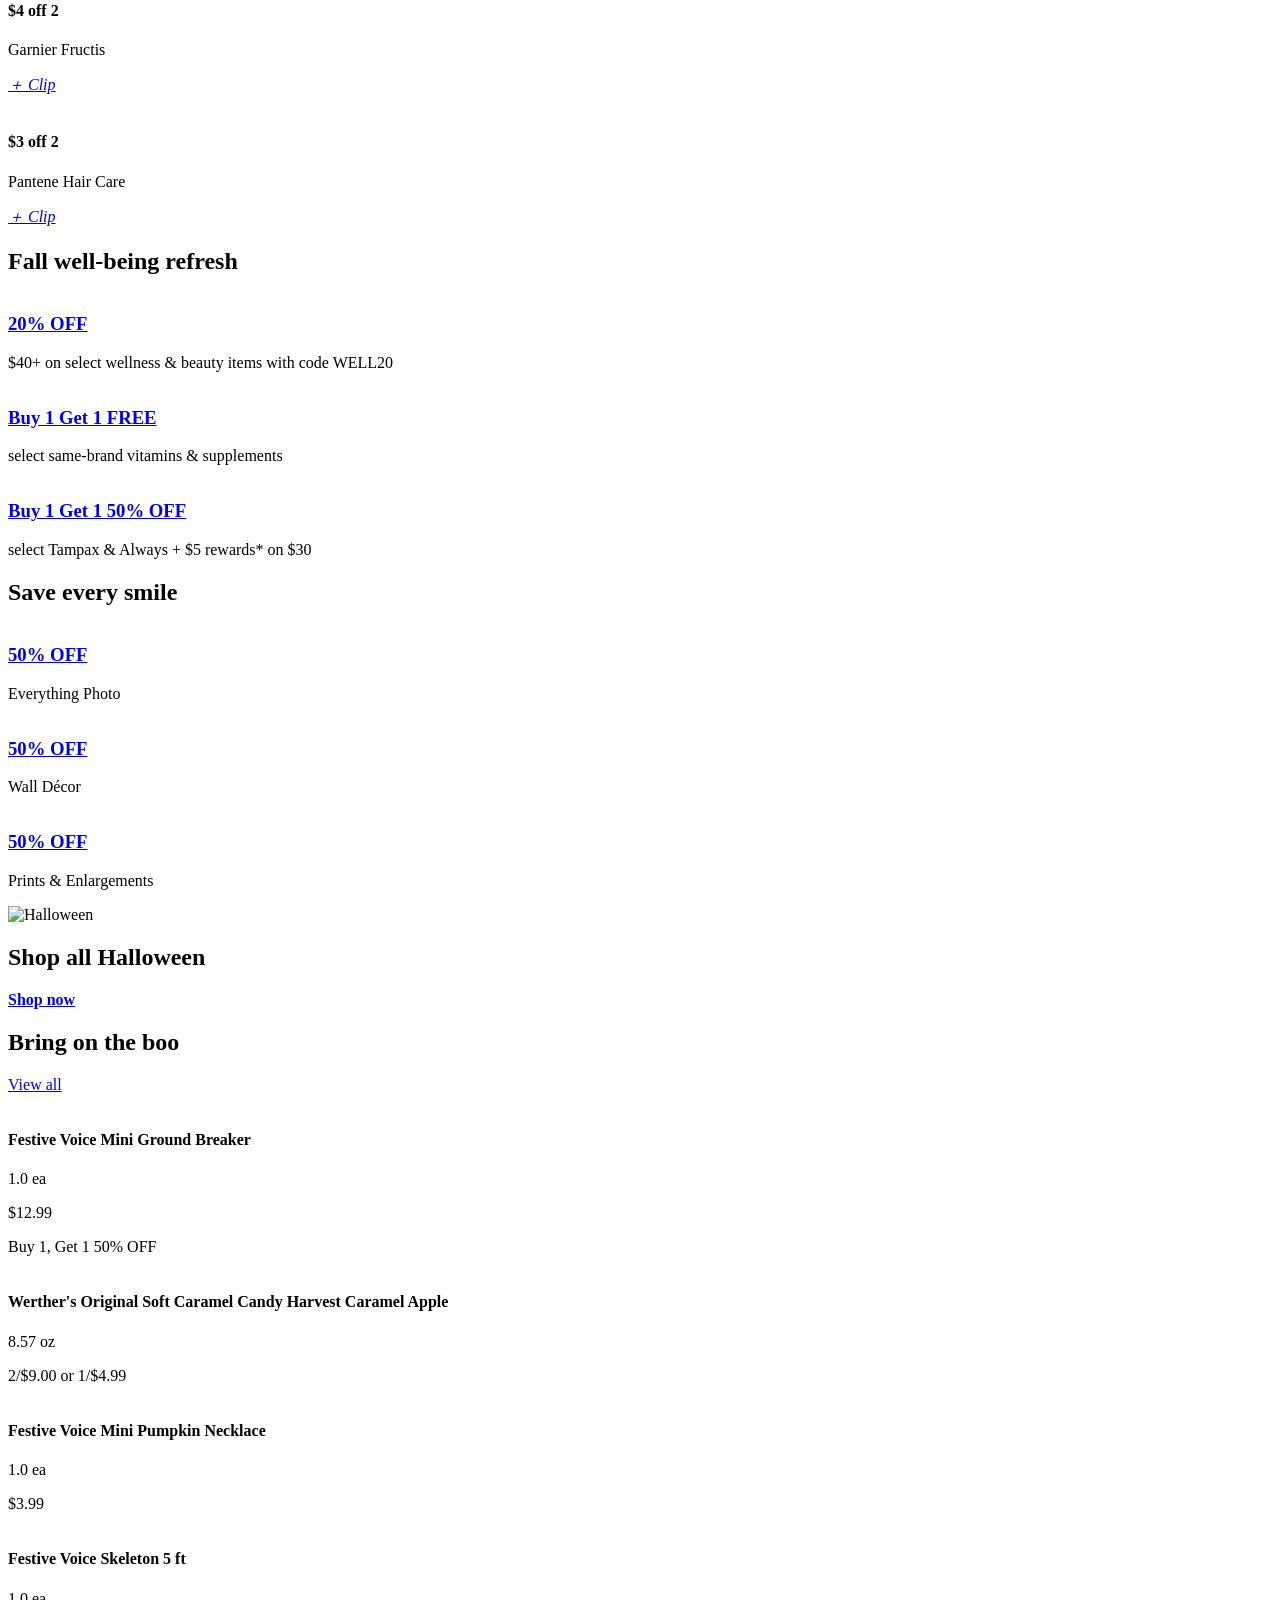
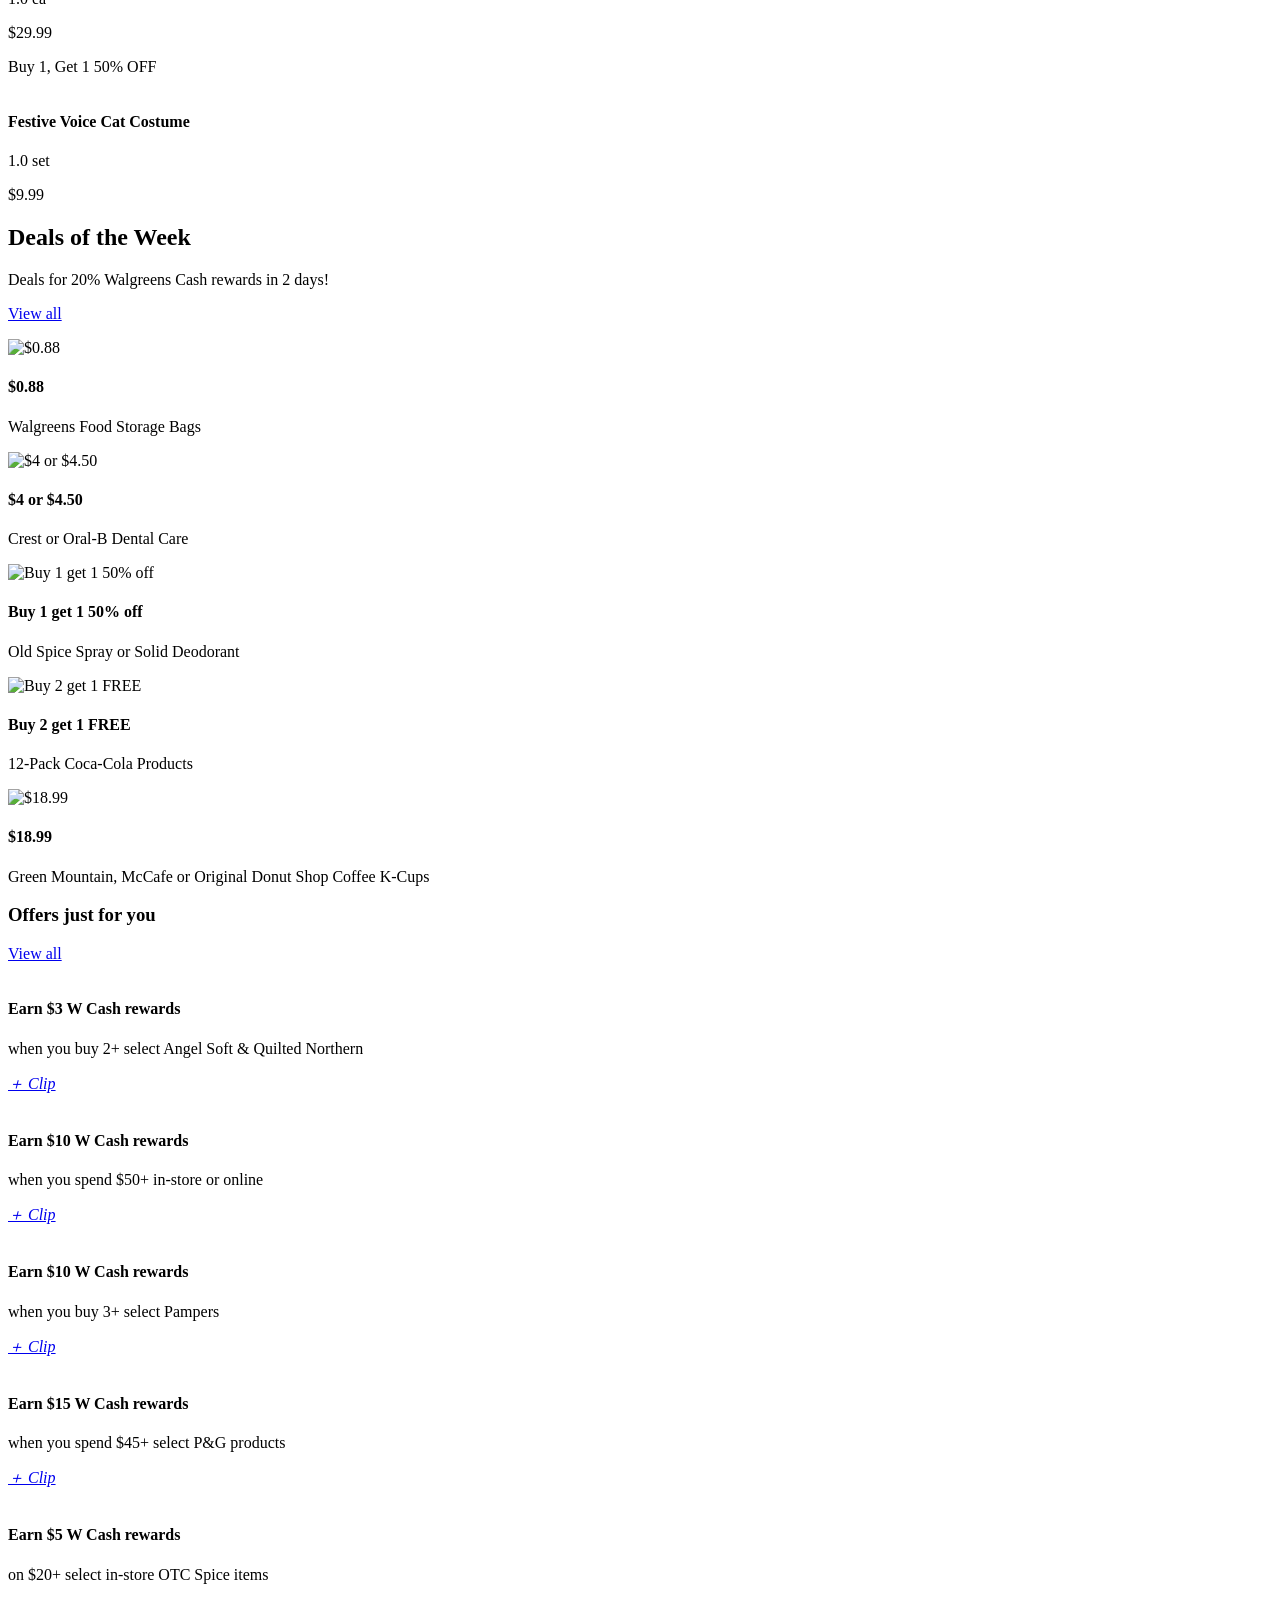
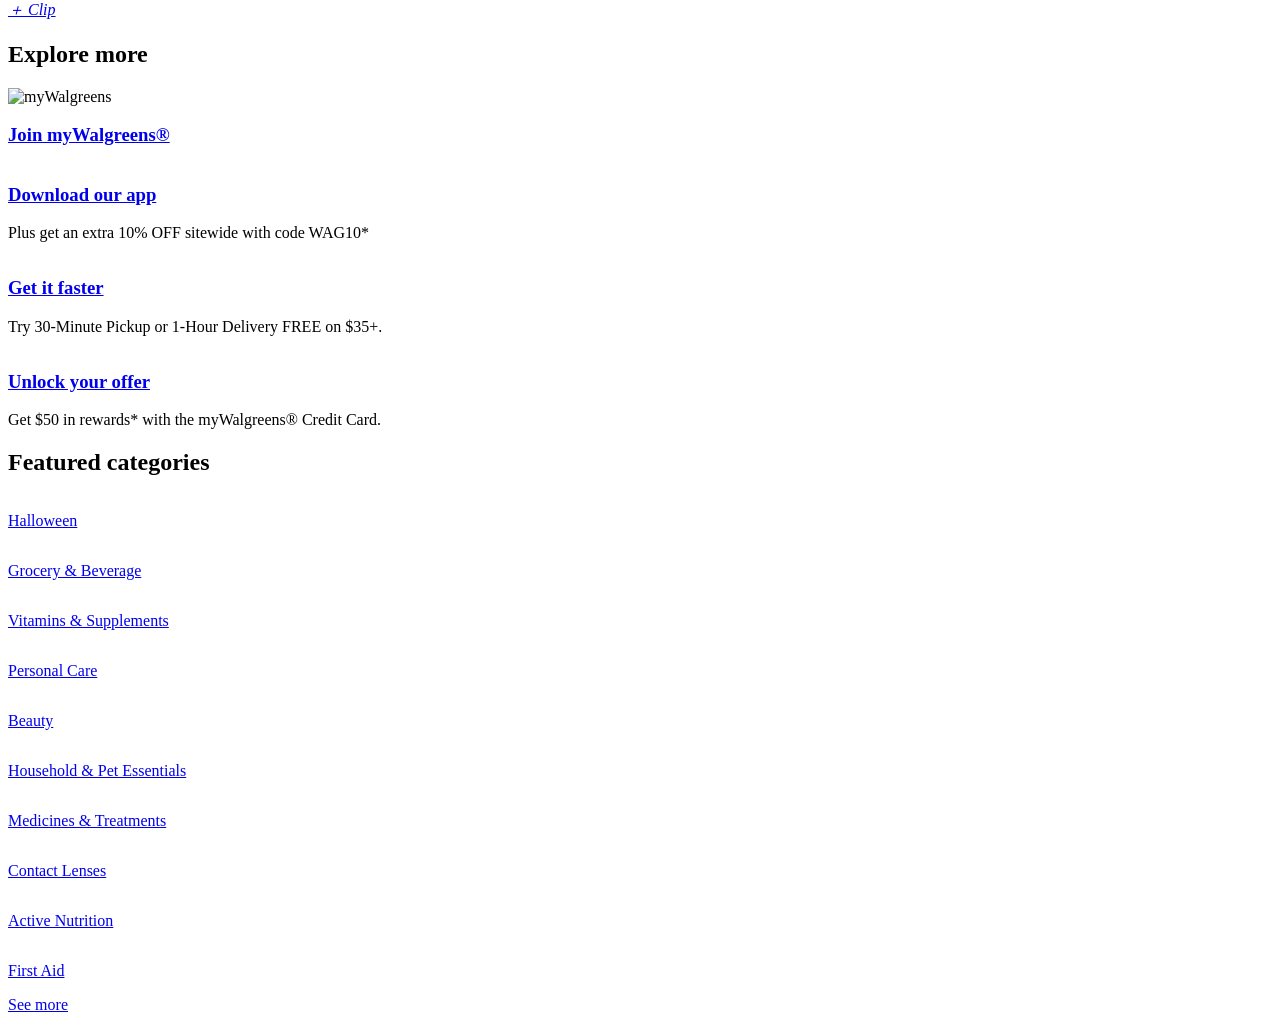
==== commit f54e873d: "Pass Walgreens homepage fidelity gates Align responsive content geometry, normalize dynamic commerce" ====
--- a/content/index.html
+++ b/content/index.html
@@ -15,7 +15,7 @@
     </div>
     <div>
       <h2>Because your health matters</h2>
-      <div class="promo-cards">
+      <div class="promo-cards health">
         <div><div><img src="https://www.walgreens.com/content/dam/connectedassets/walgreens/us/en/homepage/image-renditions/20260830_HP_HealthModule_Image_Card1_4up.jpg" alt=""></div><div><h3><a href="https://www.walgreens.com/findcare/schedule-vaccine">Plan ahead for the season</a></h3><p>Get your flu shot today. Walk in or schedule online.</p></div></div>
         <div><div><img src="https://www.walgreens.com/content/dam/connectedassets/walgreens/us/en/homepage/image-renditions/20260830_HP_HealthModule_Image_Card2_4up.jpg" alt=""></div><div><h3><a href="https://www.walgreens.com/testandtreat/testing">Feeling under the weather?</a></h3><p>Find out if it’s flu or COVID-19 with an at-home test or get tested by our pharmacy team.</p></div></div>
         <div><div><img src="https://www.walgreens.com/content/dam/connectedassets/walgreens/us/en/homepage/image-renditions/20260830_HP_HealthModule_Image_Card3_4up.jpg" alt=""></div><div><p><strong>Only $49 per visit</strong></p><h3><a href="https://www.walgreens.com/topic/virtual-healthcare/weight-loss.jsp">Get a GLP-1 prescription</a></h3><p>Medication costs not included. Rx based on medical evaluation.</p></div></div>
@@ -25,12 +25,12 @@
     <div class="deep">
       <h2>Beauty Savings Event + 20% OFF with WELL20</h2>
       <div class="promo-cards three">
-        <div><div><img src="https://www.walgreens.com/content/dam/connectedassets/walgreens/us/en/homepage/image-renditions/20260908_HP_EnterpriseA_Image_Card1_AutoClip3up_Refresh.jpg" alt="Beauty Savings Event"></div><div><h3><a href="https://www.walgreens.com/store/c/productlist/N=20007726">Earn $10 in rewards*</a></h3><p>on $30+ mix &amp; match select beauty</p></div></div>
+        <div><div><img src="https://www.walgreens.com/content/dam/connectedassets/walgreens/us/en/homepage/image-renditions/20260908_HP_EnterpriseA_Image_Card1_AutoClip3up_Refresh.jpg" alt="Beauty Savings Event"></div><div><h3><a href="https://www.walgreens.com/store/c/productlist/N=20007726">Earn $10 in rewards*</a></h3><p>on $30+ mix &amp; match select beauty</p><p>myWalgreens</p><p><em><a href="https://www.walgreens.com/store/c/productlist/N=20007726">＋ Clip</a></em></p></div></div>
         <div><div><img src="https://www.walgreens.com/content/dam/connectedassets/walgreens/us/en/homepage/image-renditions/20260913_HP_EnterpriseA_Image_Card2_AutoClip3up.jpg" alt=""></div><div><h3><a href="https://www.walgreens.com/store/c/productlist/N=20007727">Buy 1 Get 1 50% OFF</a></h3><p>select same-brand cosmetics</p></div></div>
         <div><div><img src="https://www.walgreens.com/content/dam/connectedassets/walgreens/us/en/homepage/image-renditions/20260913_HP_EnterpriseA_Image_Card3_AutoClip3up.jpg" alt="myWalgreens"></div><div><h3><a href="https://www.walgreens.com/offers/offers.jsp?offerId=1000005385&amp;status=clip">Earn $10 in rewards*</a></h3><p>when you spend $50+ in store or online</p></div></div>
       </div>
       <h3>Beauty deals you’ll love</h3>
-      <div class="product-rail">
+      <div class="product-rail coupons">
         <div><div><img src="https://cdn.cpnscdn.com/static.coupons.com/ext/bussys/cpa/pod/26/241/6226241_897afcea-d107-42c0-a518-3e102fc4b4d7_high.jpg" alt=""></div><div><h4>$6 off 2</h4><p>L’Oréal Paris Cosmetics</p><p><em><a href="https://www.walgreens.com/store/c/productlist/N=20007726">＋ Clip</a></em></p></div></div>
         <div><div><img src="https://cdn.cpnscdn.com/static.coupons.com/ext/bussys/cpa/pod/19/671/6219671_690c1dd8-5deb-479c-afb6-797c16c3c8ef_high.jpg" alt=""></div><div><h4>$5 off 2</h4><p>Maybelline New York</p><p><em><a href="https://www.walgreens.com/store/c/productlist/N=20007726">＋ Clip</a></em></p></div></div>
         <div><div><img src="https://cdn.cpnscdn.com/static.coupons.com/ext/bussys/cpa/pod/19/991/6219991_99513232-27e5-4b68-91b7-82f9e5b1dc64_high.jpg" alt=""></div><div><h4>$2 off 1</h4><p>L’Oréal Paris</p><p><em><a href="https://www.walgreens.com/store/c/productlist/N=20007726">＋ Clip</a></em></p></div></div>
@@ -38,7 +38,7 @@
         <div><div><img src="https://cdn.cpnscdn.com/static.coupons.com/ext/bussys/cpa/pod/22/361/6222361_fe2e3f74-aa20-45c5-87ed-4a68762178a0_high.jpg" alt=""></div><div><h4>$3 off 2</h4><p>Pantene Hair Care</p><p><em><a href="https://www.walgreens.com/store/c/productlist/N=20007726">＋ Clip</a></em></p></div></div>
       </div>
     </div>
-    <div>
+    <div class="wellness">
       <h2>Fall well-being refresh</h2>
       <div class="promo-cards three">
         <div><div><img src="https://www.walgreens.com/content/dam/connectedassets/walgreens/us/en/homepage/image-renditions/20260913_HP_EnterpriseB_Image_Card1_3up.jpg" alt=""></div><div><h3><a href="https://www.walgreens.com/store/c/productlist/N=20007519">20% OFF</a></h3><p>$40+ on select wellness &amp; beauty items with code WELL20</p></div></div>
@@ -60,10 +60,22 @@
         <div><div><h2>Shop all Halloween</h2><p><strong><a href="https://www.walgreens.com/store/c/productlist/N=20001182/1/ShopAll=20001182">Shop now</a></strong></p></div></div>
       </div>
     </div>
+    <div class="desktop-only">
+      <h2>Bring on the boo</h2>
+      <p><a href="https://www.walgreens.com/store/c/productlist/N=20001182">View all</a></p>
+      <div class="product-rail halloween-products">
+        <div><div><img src="https://pics.walgreens.com/prodimg/695225/155.jpg" alt=""></div><div><h4>Festive Voice Mini Ground Breaker</h4><p>1.0 ea</p><p>$12.99</p><p>Buy 1, Get 1 50% OFF</p></div></div>
+        <div><div><img src="https://pics.walgreens.com/prodimg/695250/155.jpg" alt=""></div><div><h4>Werther's Original Soft Caramel Candy Harvest Caramel Apple</h4><p>8.57 oz</p><p>2/$9.00 or 1/$4.99</p></div></div>
+        <div><div><img src="https://pics.walgreens.com/prodimg/683277/155.jpg" alt=""></div><div><h4>Festive Voice Mini Pumpkin Necklace</h4><p>1.0 ea</p><p>$3.99</p></div></div>
+        <div><div><img src="https://pics.walgreens.com/prodimg/695217/155.jpg" alt=""></div><div><h4>Festive Voice Skeleton 5 ft</h4><p>1.0 ea</p><p>$29.99</p><p>Buy 1, Get 1 50% OFF</p></div></div>
+        <div><div><img src="https://pics.walgreens.com/prodimg/695259/155.jpg" alt=""></div><div><h4>Festive Voice Cat Costume</h4><p>1.0 set</p><p>$9.99</p></div></div>
+      </div>
+    </div>
     <div>
       <h2>Deals of the Week</h2>
       <p>Deals for 20% Walgreens Cash rewards in 2 days!</p>
-      <div class="product-rail">
+      <p><a href="https://www.walgreens.com/store/c/productlist/N=20000135">View all</a></p>
+      <div class="product-rail deals">
         <div><div><img src="https://wag-images-prod.przone.net/83a8f217-a180-4f34-acc0-51709f2ff862/M_807494_563344.png?v=23832" alt="$0.88"></div><div><h4>$0.88</h4><p>Walgreens Food Storage Bags</p></div></div>
         <div><div><img src="https://wag-images-prod.przone.net/83a8f217-a180-4f34-acc0-51709f2ff862/M_497634_978888_420129.png?v=71951" alt="$4 or $4.50"></div><div><h4>$4 or $4.50</h4><p>Crest or Oral-B Dental Care</p></div></div>
         <div><div><img src="https://wag-images-prod.przone.net/83a8f217-a180-4f34-acc0-51709f2ff862/M_691725_412988.png?v=98787" alt="Buy 1 get 1 50% off"></div><div><h4>Buy 1 get 1 50% off</h4><p>Old Spice Spray or Solid Deodorant</p></div></div>
@@ -73,7 +85,8 @@
     </div>
     <div>
       <h3>Offers just for you</h3>
-      <div class="product-rail">
+      <p><a href="https://www.walgreens.com/offers/offers.jsp">View all</a></p>
+      <div class="product-rail offers">
         <div><div><img src="https://www.walgreens.com/images/adaptive/optin/1000005390.jpg" alt=""></div><div><h4>Earn $3 W Cash rewards</h4><p>when you buy 2+ select Angel Soft &amp; Quilted Northern</p><p><em><a href="https://www.walgreens.com/offers/offers.jsp">＋ Clip</a></em></p></div></div>
         <div><div><img src="https://www.walgreens.com/images/adaptive/optin/1000005385.jpg" alt=""></div><div><h4>Earn $10 W Cash rewards</h4><p>when you spend $50+ in-store or online</p><p><em><a href="https://www.walgreens.com/offers/offers.jsp">＋ Clip</a></em></p></div></div>
         <div><div><img src="https://www.walgreens.com/images/adaptive/optin/1000005387.jpg" alt=""></div><div><h4>Earn $10 W Cash rewards</h4><p>when you buy 3+ select Pampers</p><p><em><a href="https://www.walgreens.com/offers/offers.jsp">＋ Clip</a></em></p></div></div>
@@ -83,7 +96,7 @@
     </div>
     <div>
       <h2>Explore more</h2>
-      <div class="promo-cards">
+      <div class="promo-cards explore">
         <div><div><img src="https://www.walgreens.com/images/adaptive/sp/logo-mywag.png" alt="myWalgreens"></div><div><h3><a href="https://www.walgreens.com/topic/promotion/mywalgreens.jsp">Join myWalgreens®</a></h3></div></div>
         <div><div><img src="https://www.walgreens.com/content/dam/connectedassets/walgreens/us/en/homepage/images/20250803_HP_Tertiary_Image_Card_2.jpg" alt=""></div><div><h3><a href="https://www.walgreens.com/promotion/walgreens-app">Download our app</a></h3><p>Plus get an extra 10% OFF sitewide with code WAG10*</p></div></div>
         <div><div><img src="https://www.walgreens.com/content/dam/connectedassets/walgreens/us/en/homepage/images/20250907_HP_Tertiary_Image_Card_3_3up.jpg" alt=""></div><div><h3><a href="https://www.walgreens.com/store-services/same-day-delivery">Get it faster</a></h3><p>Try 30-Minute Pickup or 1-Hour Delivery FREE on $35+.</p></div></div>
@@ -104,63 +117,8 @@
         <div><div><img src="https://www.walgreens.com/content/dam/connectedassets/walgreens/us/en/homepage/images/20251228_HP_FeaturedCategories_GroupIcon_Category_9.jpg" alt=""></div><div><p><a href="https://www.walgreens.com/store/c/productlist/N=359447">Active Nutrition</a></p></div></div>
         <div><div><img src="https://www.walgreens.com/content/dam/connectedassets/walgreens/us/en/homepage/images/20251228_HP_FeaturedCategories_GroupIcon_Category_10.jpg" alt=""></div><div><p><a href="https://www.walgreens.com/store/c/productlist/N=360533">First Aid</a></p></div></div>
       </div>
+      <p><a href="https://www.walgreens.com/store/catalog/shopLanding">See more</a></p>
     </div>
   </main>
   <footer></footer>
 </body>
-    <div class="compact">
-      <h2>Save every smile</h2>
-      <div class="promo-cards three photo">
-        <div><div><img src="https://www.walgreens.com/content/dam/connectedassets/walgreens/us/en/homepage/image-renditions/20260913_HP_Photo_Image_Card1_3up.jpg" alt=""></div><div><h3><a href="https://photo.walgreens.com/store/home">50% OFF</a></h3><p>Everything Photo</p></div></div>
-        <div><div><img src="https://www.walgreens.com/content/dam/connectedassets/walgreens/us/en/homepage/image-renditions/20260913_HP_Photo_Image_Card2_3up.jpg" alt=""></div><div><h3><a href="https://photo.walgreens.com/store/wall-decor">50% OFF</a></h3><p>Wall Décor</p></div></div>
-        <div><div><img src="https://www.walgreens.com/content/dam/connectedassets/walgreens/us/en/homepage/image-renditions/20260913_HP_Photo_Image_Card3_3up.jpg" alt=""></div><div><h3><a href="https://photo.walgreens.com/store/prints">50% OFF</a></h3><p>Prints &amp; Enlargements</p></div></div>
-      </div>
-    </div>
-    <div>
-      <h2>Deals of the Week</h2>
-      <p>Deals for 20% Walgreens Cash rewards in 2 days!</p>
-      <div class="product-rail">
-        <div><div><img src="https://wag-images-prod.przone.net/83a8f217-a180-4f34-acc0-51709f2ff862/M_807494_563344.png?v=23832" alt="$0.88"></div><div><h4>$0.88</h4><p>Walgreens Food Storage Bags</p></div></div>
-        <div><div><img src="https://wag-images-prod.przone.net/83a8f217-a180-4f34-acc0-51709f2ff862/M_497634_978888_420129.png?v=71951" alt="$4 or $4.50"></div><div><h4>$4 or $4.50</h4><p>Crest or Oral-B Dental Care</p></div></div>
-        <div><div><img src="https://wag-images-prod.przone.net/83a8f217-a180-4f34-acc0-51709f2ff862/M_691725_412988.png?v=98787" alt="Buy 1 get 1 50% off"></div><div><h4>Buy 1 get 1 50% off</h4><p>Old Spice Spray or Solid Deodorant</p></div></div>
-        <div><div><img src="https://wag-images-prod.przone.net/83a8f217-a180-4f34-acc0-51709f2ff862/M_113618_757649_196298.png?v=49884" alt="Buy 2 get 1 FREE"></div><div><h4>Buy 2 get 1 FREE</h4><p>12-Pack Coca-Cola Products</p></div></div>
-        <div><div><img src="https://wag-images-prod.przone.net/wagomslores/w1187353.png" alt="$18.99"></div><div><h4>$18.99</h4><p>Green Mountain, McCafe or Original Donut Shop Coffee K-Cups</p></div></div>
-      </div>
-    </div>
-    <div>
-      <h3>Offers just for you</h3>
-      <div class="product-rail">
-        <div><div><img src="https://www.walgreens.com/images/adaptive/optin/1000005390.jpg" alt=""></div><div><h4>Earn $3 W Cash rewards</h4><p>when you buy 2+ select Angel Soft &amp; Quilted Northern</p><p><em><a href="https://www.walgreens.com/offers/offers.jsp">＋ Clip</a></em></p></div></div>
-        <div><div><img src="https://www.walgreens.com/images/adaptive/optin/1000005385.jpg" alt=""></div><div><h4>Earn $10 W Cash rewards</h4><p>when you spend $50+ in-store or online</p><p><em><a href="https://www.walgreens.com/offers/offers.jsp">＋ Clip</a></em></p></div></div>
-        <div><div><img src="https://www.walgreens.com/images/adaptive/optin/1000005387.jpg" alt=""></div><div><h4>Earn $10 W Cash rewards</h4><p>when you buy 3+ select Pampers</p><p><em><a href="https://www.walgreens.com/offers/offers.jsp">＋ Clip</a></em></p></div></div>
-        <div><div><img src="https://www.walgreens.com/images/adaptive/optin/1000005389.jpg" alt=""></div><div><h4>Earn $15 W Cash rewards</h4><p>when you spend $45+ select P&amp;G products</p><p><em><a href="https://www.walgreens.com/offers/offers.jsp">＋ Clip</a></em></p></div></div>
-        <div><div><img src="https://www.walgreens.com/images/adaptive/optin/1000005386.jpg" alt=""></div><div><h4>Earn $5 W Cash rewards</h4><p>on $20+ select in-store OTC Spice items</p><p><em><a href="https://www.walgreens.com/offers/offers.jsp">＋ Clip</a></em></p></div></div>
-      </div>
-    </div>
-    <div>
-      <h2>Explore more</h2>
-      <div class="promo-cards">
-        <div><div><img src="https://www.walgreens.com/images/adaptive/sp/logo-mywag.png" alt="myWalgreens"></div><div><h3><a href="https://www.walgreens.com/topic/promotion/mywalgreens.jsp">Join myWalgreens®</a></h3></div></div>
-        <div><div><img src="https://www.walgreens.com/content/dam/connectedassets/walgreens/us/en/homepage/images/20250803_HP_Tertiary_Image_Card_2.jpg" alt=""></div><div><h3><a href="https://www.walgreens.com/promotion/walgreens-app">Download our app</a></h3><p>Plus get an extra 10% OFF sitewide with code WAG10*</p></div></div>
-        <div><div><img src="https://www.walgreens.com/content/dam/connectedassets/walgreens/us/en/homepage/images/20250907_HP_Tertiary_Image_Card_3_3up.jpg" alt=""></div><div><h3><a href="https://www.walgreens.com/store-services/same-day-delivery">Get it faster</a></h3><p>Try 30-Minute Pickup or 1-Hour Delivery FREE on $35+.</p></div></div>
-        <div><div><img src="https://www.walgreens.com/content/dam/connectedassets/walgreens/us/en/homepage/images/20250803_HP_Tertiary_Image_Card_4_Targeted.jpg" alt=""></div><div><h3><a href="https://www.walgreens.com/mywalgreens/cards/credit.jsp">Unlock your offer</a></h3><p>Get $50 in rewards* with the myWalgreens® Credit Card.</p></div></div>
-      </div>
-    </div>
-    <div>
-      <h2>Featured categories</h2>
-      <div class="category-grid">
-        <div><div><img src="https://www.walgreens.com/content/dam/connectedassets/walgreens/us/en/homepage/images/20260906_HP_FeaturedCategories_GroupIcon_Category1_Halloween.jpg" alt=""></div><div><p><a href="https://www.walgreens.com/store/c/productlist/N=20001182">Halloween</a></p></div></div>
-        <div><div><img src="https://www.walgreens.com/content/dam/connectedassets/walgreens/us/en/homepage/images/20251228_HP_FeaturedCategories_GroupIcon_Category_2.jpg" alt=""></div><div><p><a href="https://www.walgreens.com/store/c/grocery-and-beverages/ID=359451-tier1">Grocery &amp; Beverage</a></p></div></div>
-        <div><div><img src="https://www.walgreens.com/content/dam/connectedassets/walgreens/us/en/homepage/images/20251228_HP_FeaturedCategories_GroupIcon_Category_3.jpg" alt=""></div><div><p><a href="https://www.walgreens.com/store/c/vitamins-and-supplements/ID=359441-tier1">Vitamins &amp; Supplements</a></p></div></div>
-        <div><div><img src="https://www.walgreens.com/content/dam/connectedassets/walgreens/us/en/homepage/images/20251228_HP_FeaturedCategories_GroupIcon_Category_4.jpg" alt=""></div><div><p><a href="https://www.walgreens.com/store/c/personal-care/ID=359436-tier1">Personal Care</a></p></div></div>
-        <div><div><img src="https://www.walgreens.com/content/dam/connectedassets/walgreens/us/en/homepage/images/20251228_HP_FeaturedCategories_GroupIcon_Category_5.jpg" alt=""></div><div><p><a href="https://www.walgreens.com/store/c/beauty-products/ID=359434-tier1">Beauty</a></p></div></div>
-        <div><div><img src="https://www.walgreens.com/content/dam/connectedassets/walgreens/us/en/homepage/images/20251228_HP_FeaturedCategories_GroupIcon_Category_6.jpg" alt=""></div><div><p><a href="https://www.walgreens.com/store/c/household-and-pet-essentials/ID=20000910-tier1">Household &amp; Pet Essentials</a></p></div></div>
-        <div><div><img src="https://www.walgreens.com/content/dam/connectedassets/walgreens/us/en/homepage/images/20251228_HP_FeaturedCategories_GroupIcon_Category_7.jpg" alt=""></div><div><p><a href="https://www.walgreens.com/store/c/productlist/N=359438">Medicines &amp; Treatments</a></p></div></div>
-        <div><div><img src="https://www.walgreens.com/content/dam/connectedassets/walgreens/us/en/homepage/images/20251228_HP_FeaturedCategories_GroupIcon_Category_8.jpg" alt=""></div><div><p><a href="https://www.walgreens.com/store/c/contact-lenses/ID=359432-tier2clense">Contact Lenses</a></p></div></div>
-        <div><div><img src="https://www.walgreens.com/content/dam/connectedassets/walgreens/us/en/homepage/images/20251228_HP_FeaturedCategories_GroupIcon_Category_9.jpg" alt=""></div><div><p><a href="https://www.walgreens.com/store/c/productlist/N=359447">Active Nutrition</a></p></div></div>
-        <div><div><img src="https://www.walgreens.com/content/dam/connectedassets/walgreens/us/en/homepage/images/20251228_HP_FeaturedCategories_GroupIcon_Category_10.jpg" alt=""></div><div><p><a href="https://www.walgreens.com/store/c/productlist/N=360533">First Aid</a></p></div></div>
-      </div>
-    </div>
-  </main>
-  <footer></footer>
-</body>
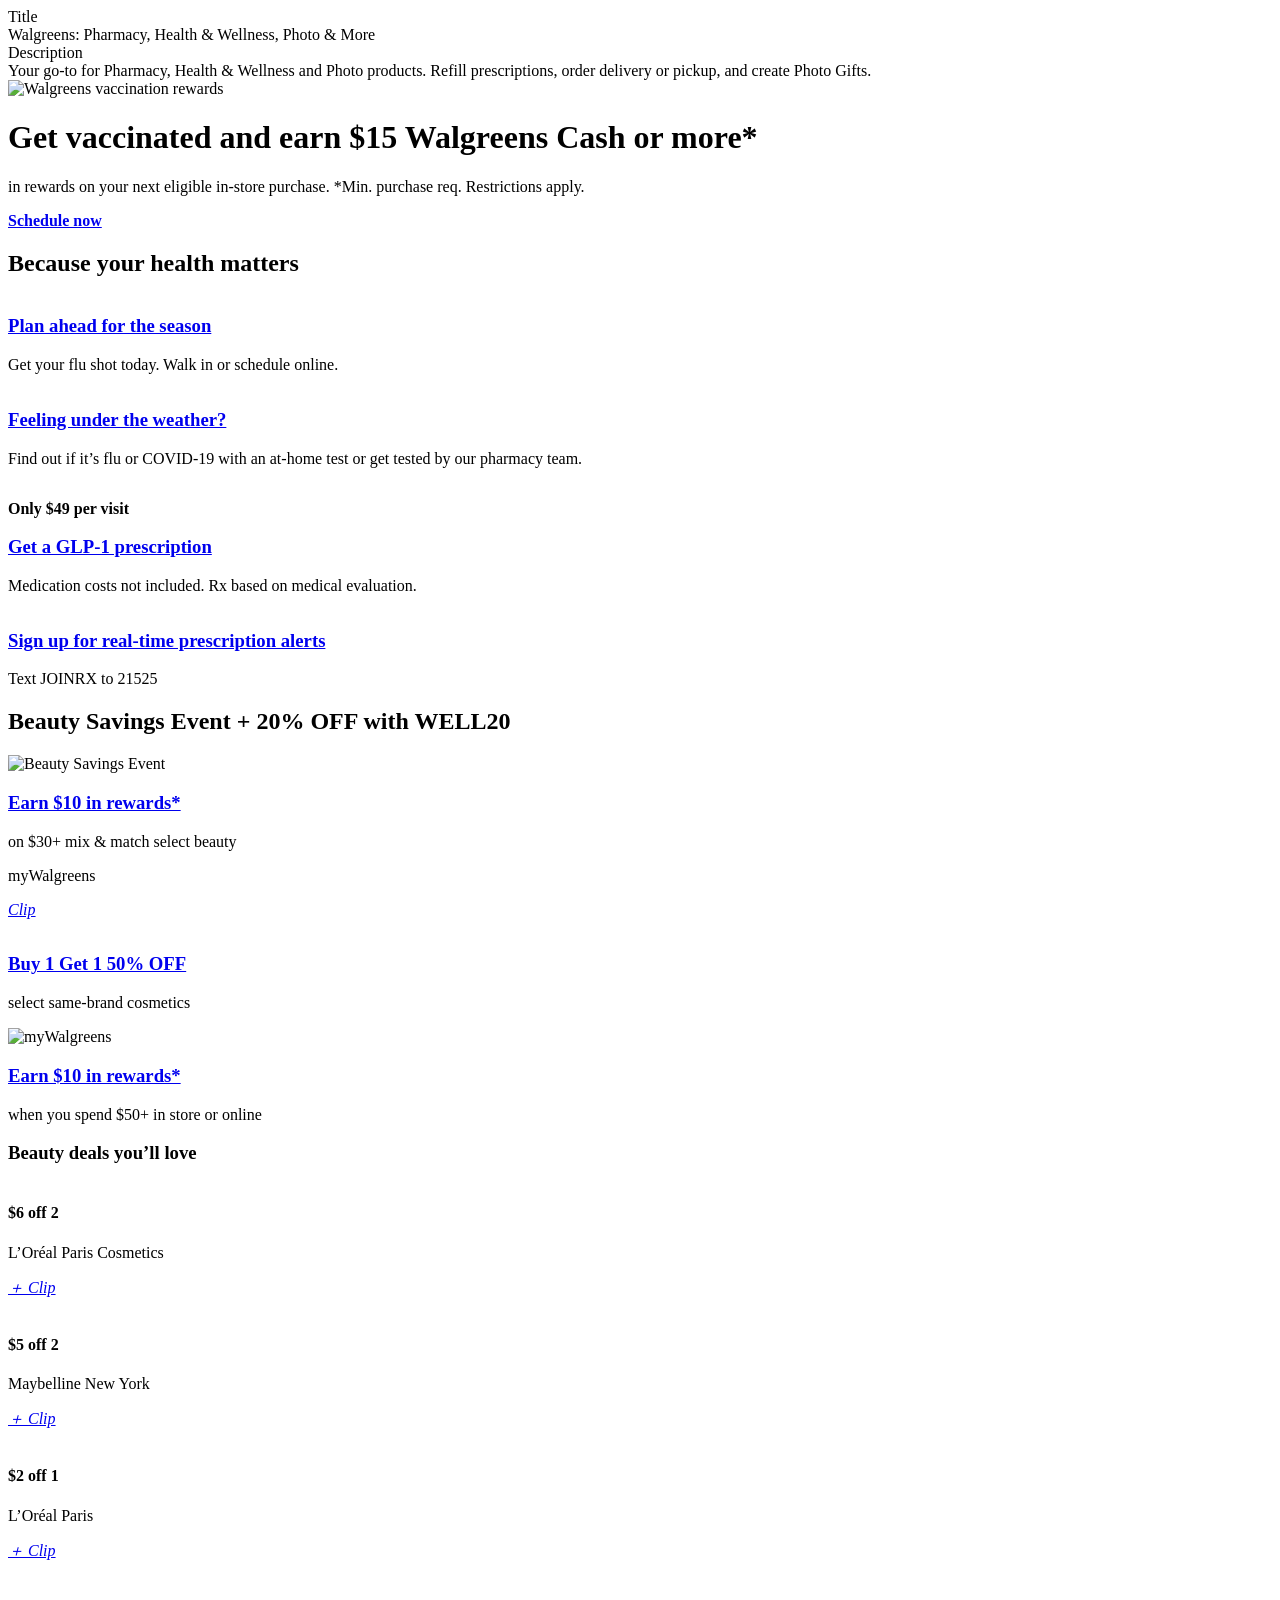
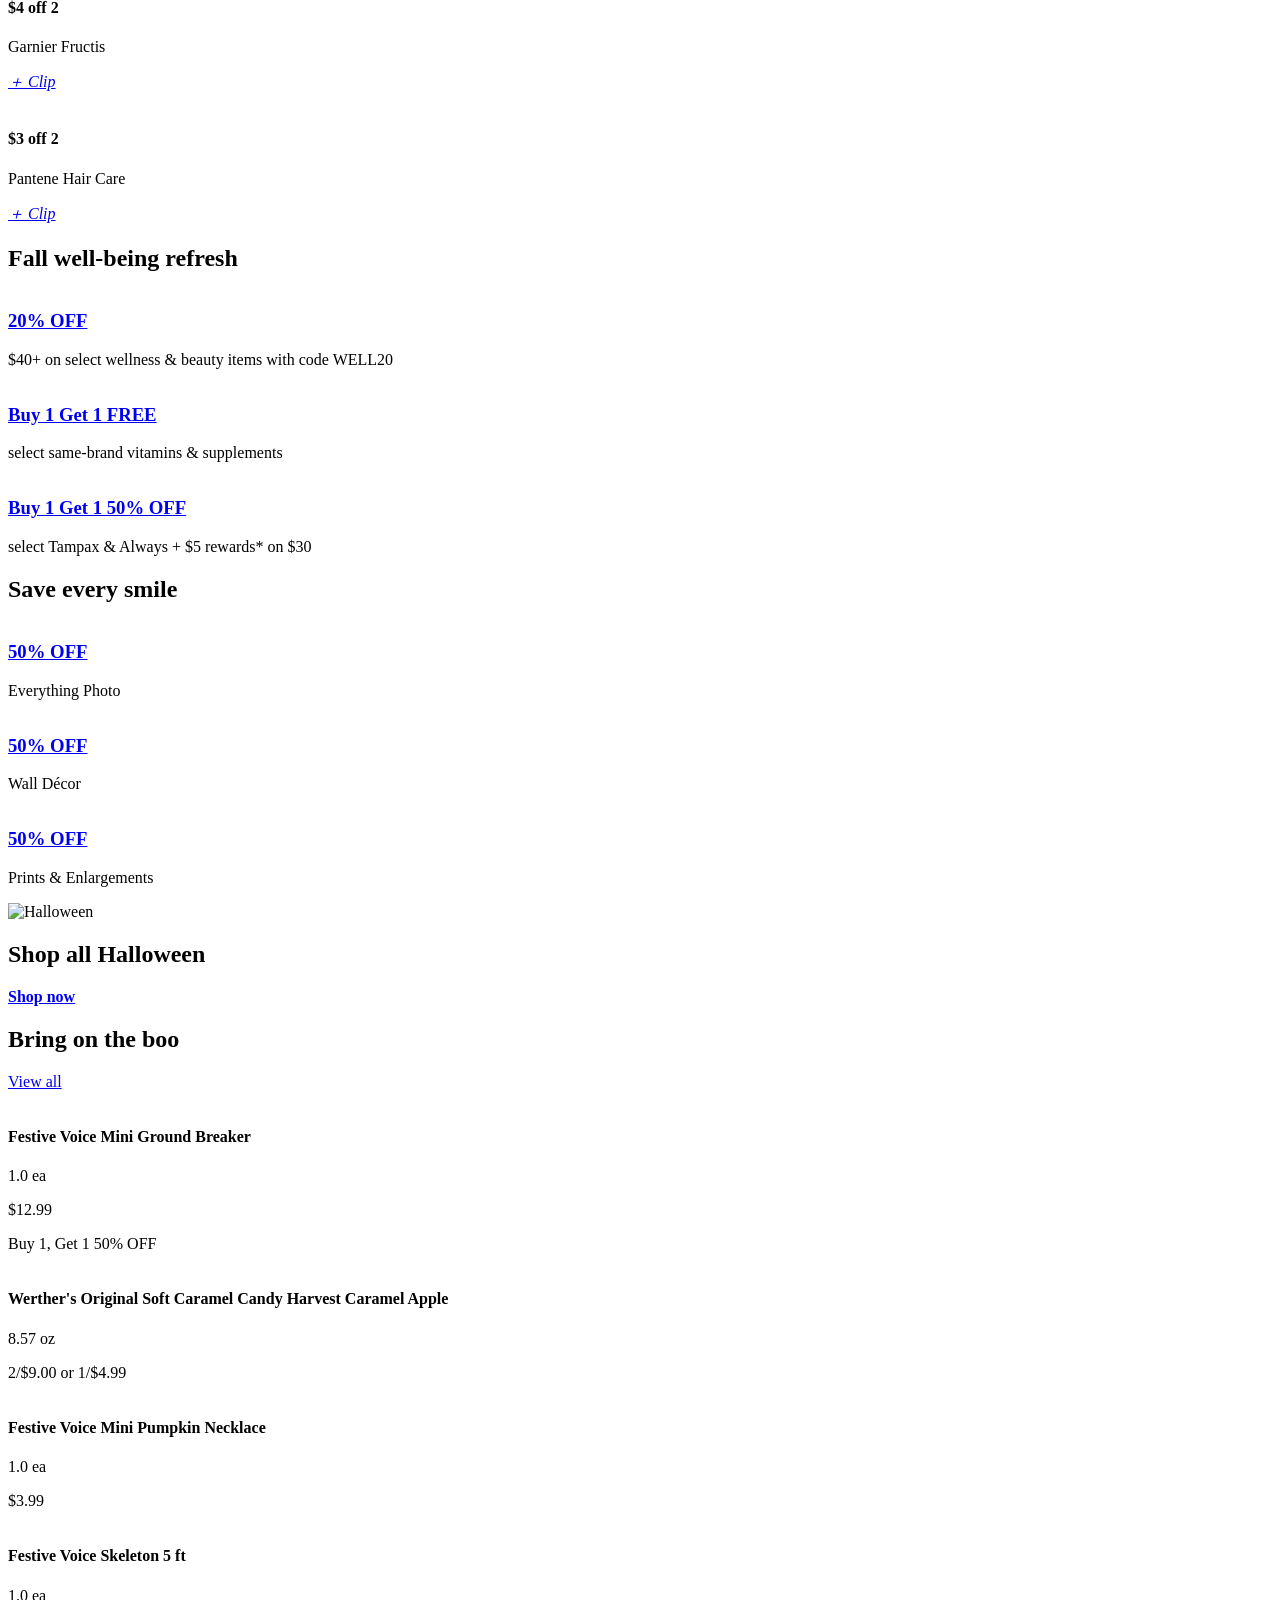
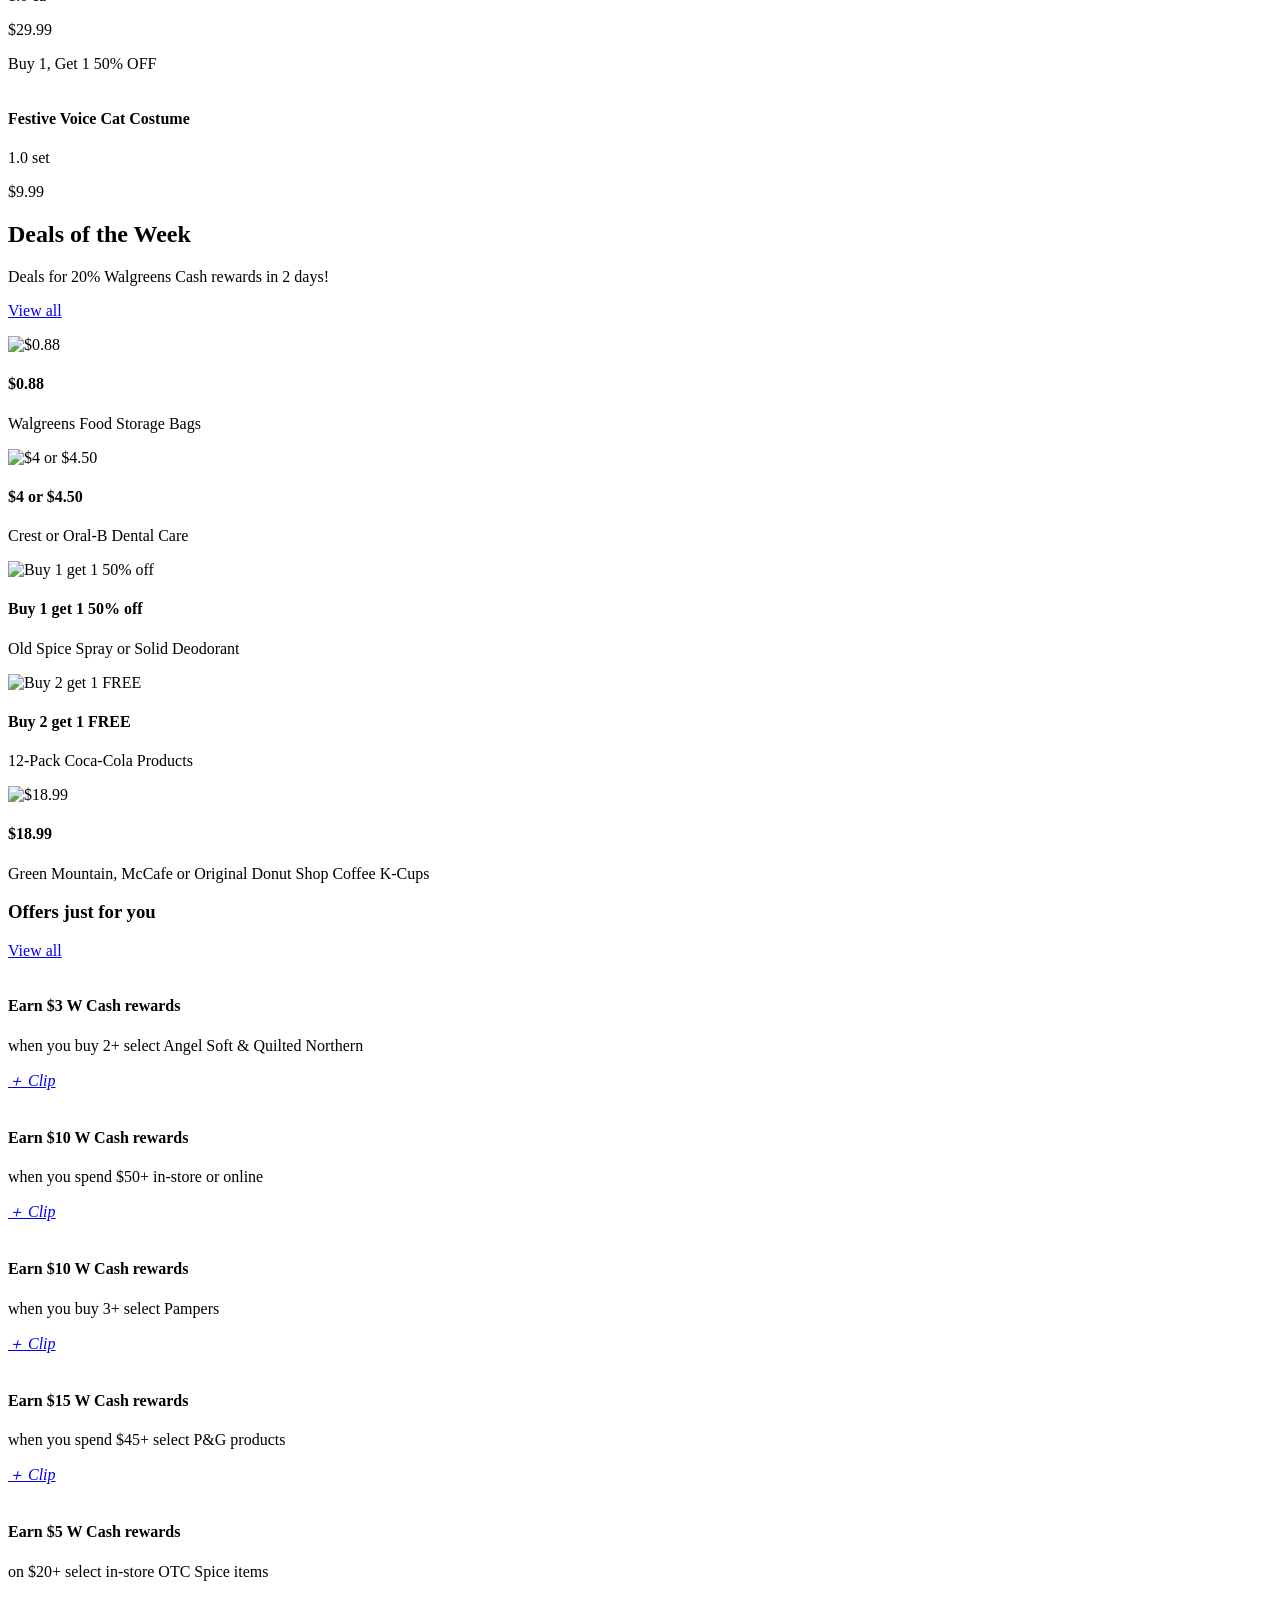
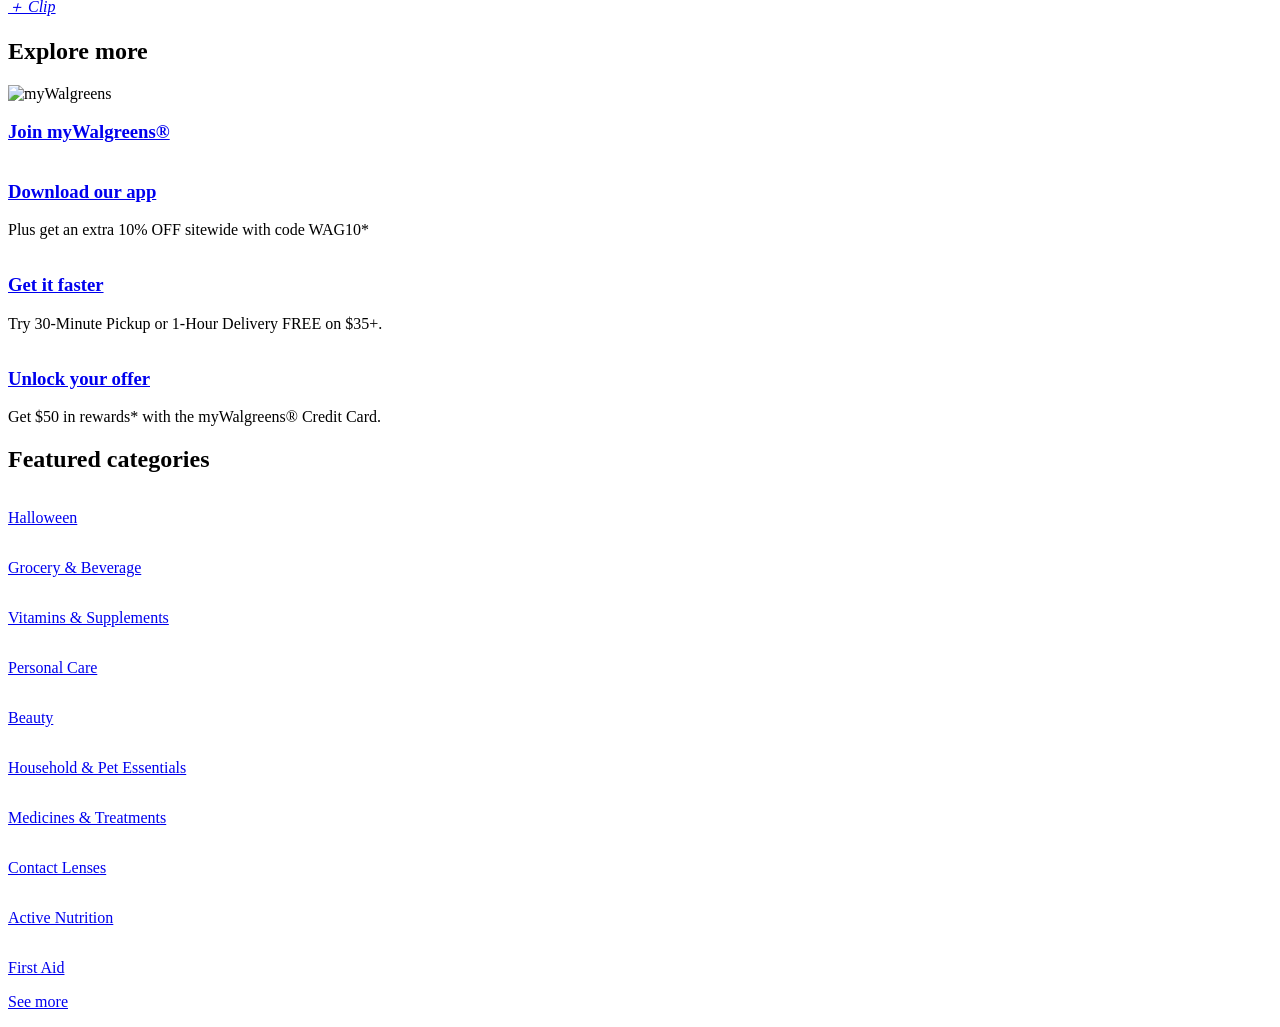
==== commit 726f5eeb: "Resolve Walgreens structural fidelity findings Ignore non-rendered source nodes, classify visual rol" ====
--- a/content/index.html
+++ b/content/index.html
@@ -25,7 +25,7 @@
     <div class="deep">
       <h2>Beauty Savings Event + 20% OFF with WELL20</h2>
       <div class="promo-cards three">
-        <div><div><img src="https://www.walgreens.com/content/dam/connectedassets/walgreens/us/en/homepage/image-renditions/20260908_HP_EnterpriseA_Image_Card1_AutoClip3up_Refresh.jpg" alt="Beauty Savings Event"></div><div><h3><a href="https://www.walgreens.com/store/c/productlist/N=20007726">Earn $10 in rewards*</a></h3><p>on $30+ mix &amp; match select beauty</p><p>myWalgreens</p><p><em><a href="https://www.walgreens.com/store/c/productlist/N=20007726">＋ Clip</a></em></p></div></div>
+        <div><div><img src="https://www.walgreens.com/content/dam/connectedassets/walgreens/us/en/homepage/image-renditions/20260908_HP_EnterpriseA_Image_Card1_AutoClip3up_Refresh.jpg" alt="Beauty Savings Event"></div><div><h3><a href="https://www.walgreens.com/store/c/productlist/N=20007726">Earn $10 in rewards*</a></h3><p>on $30+ mix &amp; match select beauty</p><p>myWalgreens</p><p><em><a href="https://www.walgreens.com/store/c/productlist/N=20007726">Clip</a></em></p></div></div>
         <div><div><img src="https://www.walgreens.com/content/dam/connectedassets/walgreens/us/en/homepage/image-renditions/20260913_HP_EnterpriseA_Image_Card2_AutoClip3up.jpg" alt=""></div><div><h3><a href="https://www.walgreens.com/store/c/productlist/N=20007727">Buy 1 Get 1 50% OFF</a></h3><p>select same-brand cosmetics</p></div></div>
         <div><div><img src="https://www.walgreens.com/content/dam/connectedassets/walgreens/us/en/homepage/image-renditions/20260913_HP_EnterpriseA_Image_Card3_AutoClip3up.jpg" alt="myWalgreens"></div><div><h3><a href="https://www.walgreens.com/offers/offers.jsp?offerId=1000005385&amp;status=clip">Earn $10 in rewards*</a></h3><p>when you spend $50+ in store or online</p></div></div>
       </div>
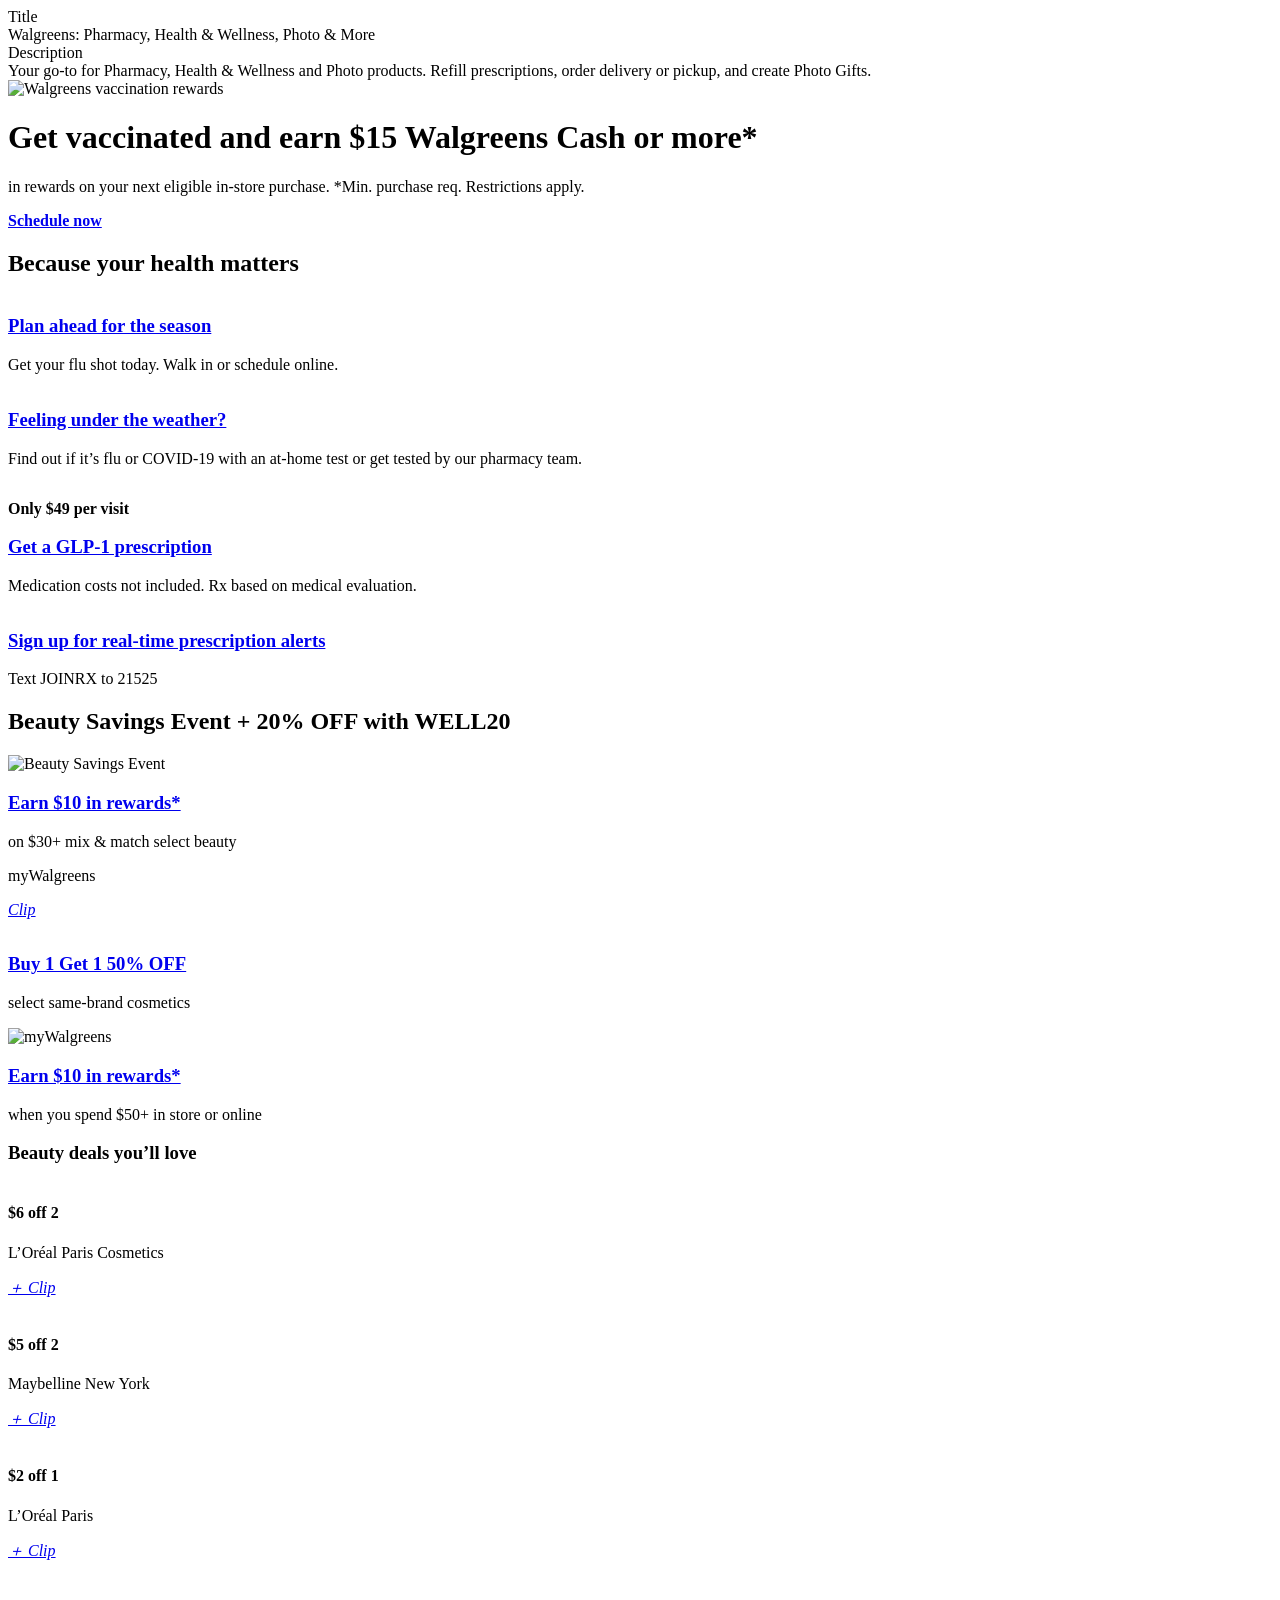
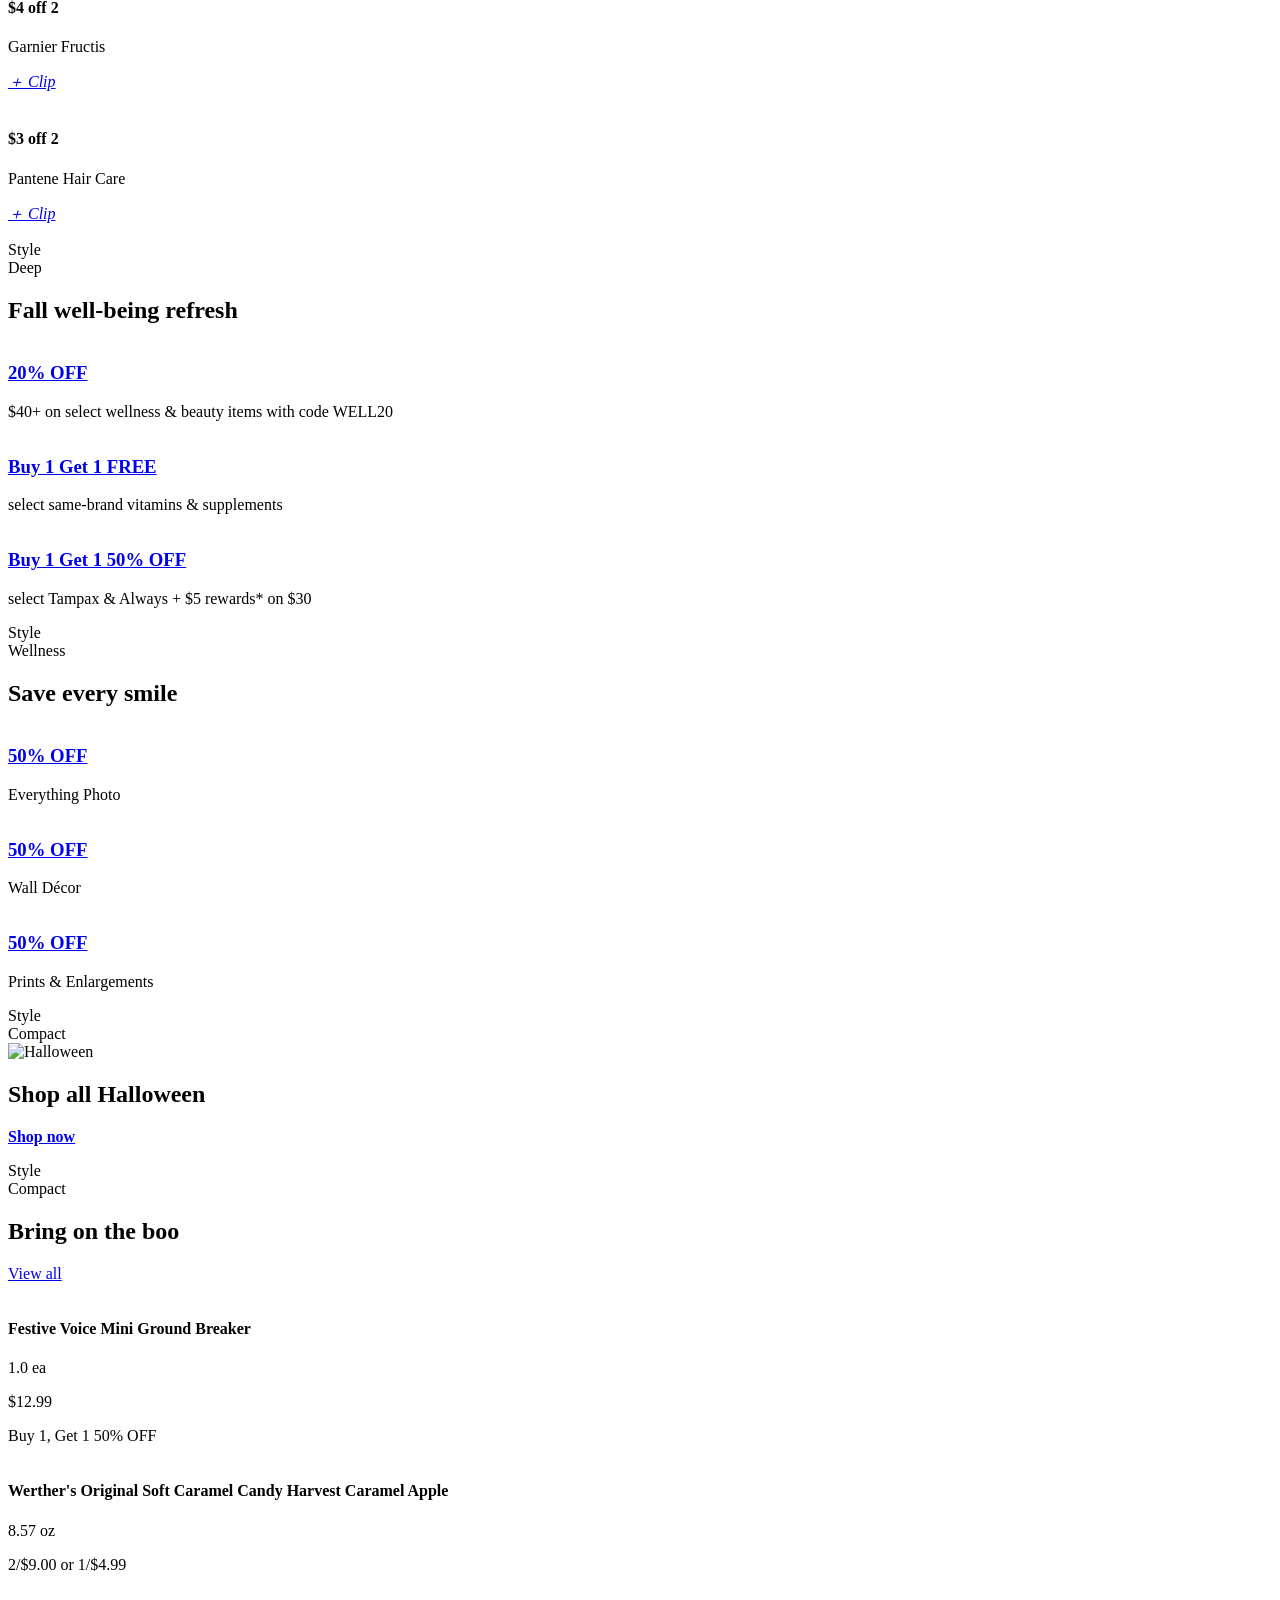
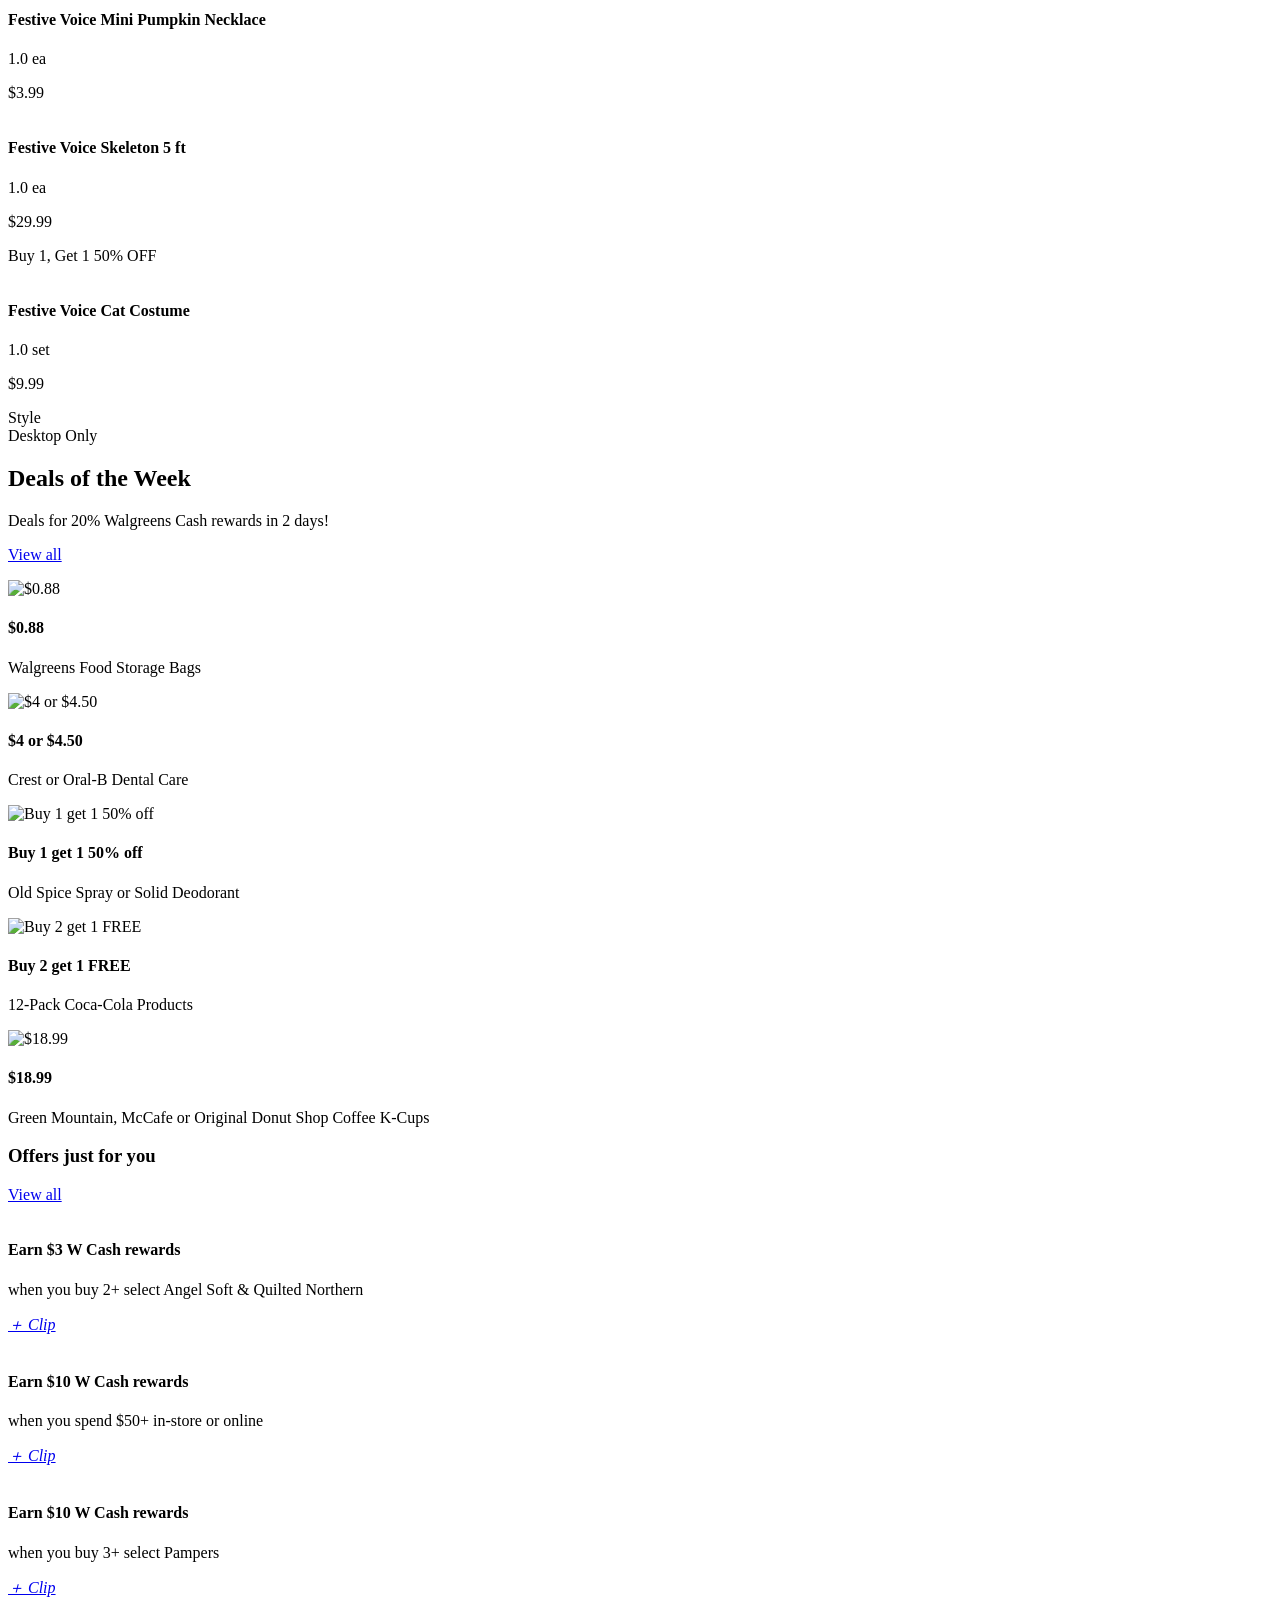
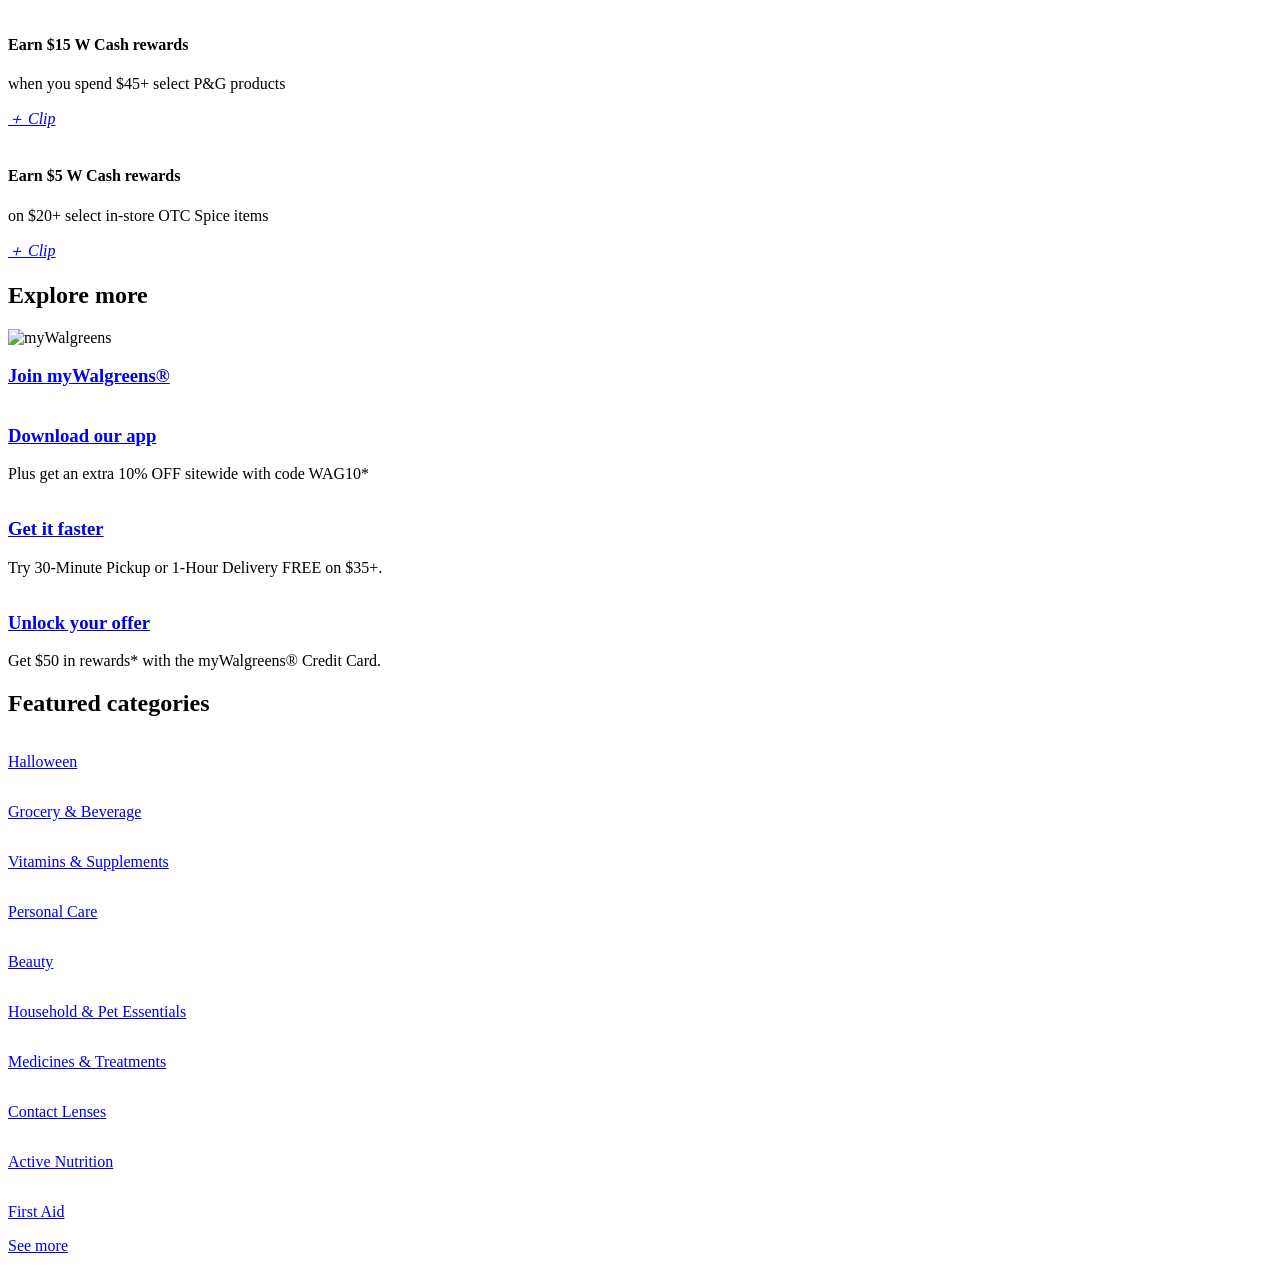
==== commit b267b8f4: "Restore authored section styles in DA Represent homepage section variants as DA section metadata and" ====
--- a/content/index.html
+++ b/content/index.html
@@ -22,7 +22,7 @@
         <div><div><img src="https://www.walgreens.com/content/dam/connectedassets/walgreens/us/en/homepage/image-renditions/20260830_HP_HealthModule_Image_Card4_4up.jpg" alt=""></div><div><h3><a href="https://www.walgreens.com/topic/pharmacy/text-alerts.jsp">Sign up for real-time prescription alerts</a></h3><p>Text JOINRX to 21525</p></div></div>
       </div>
     </div>
-    <div class="deep">
+    <div>
       <h2>Beauty Savings Event + 20% OFF with WELL20</h2>
       <div class="promo-cards three">
         <div><div><img src="https://www.walgreens.com/content/dam/connectedassets/walgreens/us/en/homepage/image-renditions/20260908_HP_EnterpriseA_Image_Card1_AutoClip3up_Refresh.jpg" alt="Beauty Savings Event"></div><div><h3><a href="https://www.walgreens.com/store/c/productlist/N=20007726">Earn $10 in rewards*</a></h3><p>on $30+ mix &amp; match select beauty</p><p>myWalgreens</p><p><em><a href="https://www.walgreens.com/store/c/productlist/N=20007726">Clip</a></em></p></div></div>
@@ -37,30 +37,34 @@
         <div><div><img src="https://cdn.cpnscdn.com/static.coupons.com/ext/bussys/cpa/pod/20/681/6220681_67bd5ec4-694c-4094-9551-3316ebeb2757_high.jpg" alt=""></div><div><h4>$4 off 2</h4><p>Garnier Fructis</p><p><em><a href="https://www.walgreens.com/store/c/productlist/N=20007726">＋ Clip</a></em></p></div></div>
         <div><div><img src="https://cdn.cpnscdn.com/static.coupons.com/ext/bussys/cpa/pod/22/361/6222361_fe2e3f74-aa20-45c5-87ed-4a68762178a0_high.jpg" alt=""></div><div><h4>$3 off 2</h4><p>Pantene Hair Care</p><p><em><a href="https://www.walgreens.com/store/c/productlist/N=20007726">＋ Clip</a></em></p></div></div>
       </div>
+      <div class="section-metadata"><div><div>Style</div><div>Deep</div></div></div>
     </div>
-    <div class="wellness">
+    <div>
       <h2>Fall well-being refresh</h2>
       <div class="promo-cards three">
         <div><div><img src="https://www.walgreens.com/content/dam/connectedassets/walgreens/us/en/homepage/image-renditions/20260913_HP_EnterpriseB_Image_Card1_3up.jpg" alt=""></div><div><h3><a href="https://www.walgreens.com/store/c/productlist/N=20007519">20% OFF</a></h3><p>$40+ on select wellness &amp; beauty items with code WELL20</p></div></div>
         <div><div><img src="https://www.walgreens.com/content/dam/connectedassets/walgreens/us/en/homepage/image-renditions/20260913_HP_EnterpriseB_Image_Card2_3up.jpg" alt=""></div><div><h3><a href="https://www.walgreens.com/store/c/productlist/N=20007723">Buy 1 Get 1 FREE</a></h3><p>select same-brand vitamins &amp; supplements</p></div></div>
         <div><div><img src="https://www.walgreens.com/content/dam/connectedassets/walgreens/us/en/homepage/image-renditions/20260913_HP_EnterpriseB_Image_Card3_3up.jpg" alt=""></div><div><h3><a href="https://www.walgreens.com/store/c/productlist/N=360515-656-823">Buy 1 Get 1 50% OFF</a></h3><p>select Tampax &amp; Always + $5 rewards* on $30</p></div></div>
       </div>
+      <div class="section-metadata"><div><div>Style</div><div>Wellness</div></div></div>
     </div>
-    <div class="compact">
+    <div>
       <h2>Save every smile</h2>
       <div class="promo-cards three photo">
         <div><div><img src="https://www.walgreens.com/content/dam/connectedassets/walgreens/us/en/homepage/image-renditions/20260913_HP_Photo_Image_Card1_3up.jpg" alt=""></div><div><h3><a href="https://photo.walgreens.com/store/home">50% OFF</a></h3><p>Everything Photo</p></div></div>
         <div><div><img src="https://www.walgreens.com/content/dam/connectedassets/walgreens/us/en/homepage/image-renditions/20260913_HP_Photo_Image_Card2_3up.jpg" alt=""></div><div><h3><a href="https://photo.walgreens.com/store/wall-decor">50% OFF</a></h3><p>Wall Décor</p></div></div>
         <div><div><img src="https://www.walgreens.com/content/dam/connectedassets/walgreens/us/en/homepage/image-renditions/20260913_HP_Photo_Image_Card3_3up.jpg" alt=""></div><div><h3><a href="https://photo.walgreens.com/store/prints">50% OFF</a></h3><p>Prints &amp; Enlargements</p></div></div>
       </div>
+      <div class="section-metadata"><div><div>Style</div><div>Compact</div></div></div>
     </div>
-    <div class="compact">
+    <div>
       <div class="promo-banner halloween">
         <div><div><img src="https://www.walgreens.com/content/dam/connectedassets/walgreens/us/en/homepage/image-renditions/20260830_HP_Halloween_Image_SlimBanner.jpg" alt="Halloween"></div></div>
         <div><div><h2>Shop all Halloween</h2><p><strong><a href="https://www.walgreens.com/store/c/productlist/N=20001182/1/ShopAll=20001182">Shop now</a></strong></p></div></div>
       </div>
+      <div class="section-metadata"><div><div>Style</div><div>Compact</div></div></div>
     </div>
-    <div class="desktop-only">
+    <div>
       <h2>Bring on the boo</h2>
       <p><a href="https://www.walgreens.com/store/c/productlist/N=20001182">View all</a></p>
       <div class="product-rail halloween-products">
@@ -70,6 +74,7 @@
         <div><div><img src="https://pics.walgreens.com/prodimg/695217/155.jpg" alt=""></div><div><h4>Festive Voice Skeleton 5 ft</h4><p>1.0 ea</p><p>$29.99</p><p>Buy 1, Get 1 50% OFF</p></div></div>
         <div><div><img src="https://pics.walgreens.com/prodimg/695259/155.jpg" alt=""></div><div><h4>Festive Voice Cat Costume</h4><p>1.0 set</p><p>$9.99</p></div></div>
       </div>
+      <div class="section-metadata"><div><div>Style</div><div>Desktop Only</div></div></div>
     </div>
     <div>
       <h2>Deals of the Week</h2>
